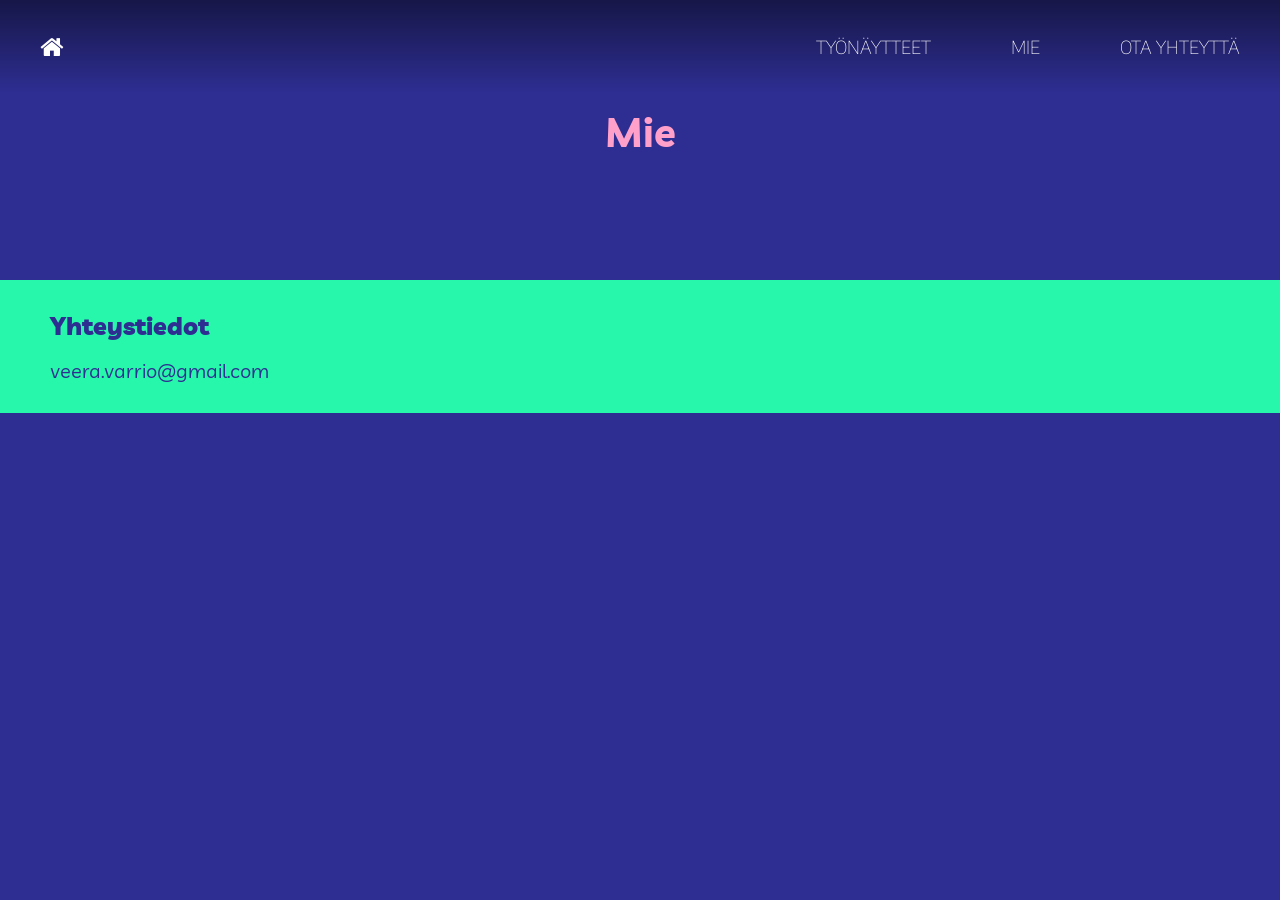
==== mie.html @ 7bf1cca2 "Add files via upload" ====
<!DOCTYPE html>
</html lang="fi">
<head>
    <meta charset="UTF-8">
    <meta name="viewport" content="width=device-width, initial-scale=1.0">
    <title>Veera Varrio</title>
    <link rel="stylesheet" href="style.css">
    <link href="https://fonts.googleapis.com/css2?family=Encode+Sans:wght@100..900&family=Livvic:wght@100;300;400;700;900&display=swap" rel="stylesheet">
    <script src="script.js"></script>
    <link rel="stylesheet" href="https://cdnjs.cloudflare.com/ajax/libs/font-awesome/4.7.0/css/font-awesome.min.css">
</head>



<nav class="navbar">
    
    <!--tämä aina vasemmalla näkyvillä-->
    <a href="index.html" class="home">
        <i class="fa fa-home"></i>
    </a> 

   <div class="hamburger" onclick="toggleMenu()"> ☰ </div>

        <ul id="nav-menu">
            <li><a href="tyonaytteet.html">TYÖNÄYTTEET</a></li>
            <li><a href="mie.html">MIE</a></li>
            <li><a href="otayhteytta.html">OTA YHTEYTTÄ</a></li>
        </ul>

    </div>

</nav>


<body>

    <div class="content">
        <h1>Mie</h1>

    </div>


    <div class="footer">
        <h1>Yhteystiedot</h1>
        <p>veera.varrio@gmail.com</p>
    </div>

</body>
</html>
---- style.css ----
/*
COLORS
blue: #2E2E92
light pink: #FFA0CA
turquoise: #27F7AB
FONTS
LIVVIC weight: thin 100, semibold 700, black 900
ENCODEE SANS weight: thin 100, medium 500
*/

html, body {
    background-color: #2E2E92;
    margin: 0 auto;
    padding: 0;
    max-width: 2000px;
    min-width: 300px;
    align-content: center;
}


/* NAVIGATION BAR */
.navbar {
    position: fixed;
    width: 100%;
    top: 0;
    background: linear-gradient(rgba(0,0,0,0.5), rgba(0,0,0,0));
    display: flex;
    align-items: center;
    max-width: 2000px;
    z-index: 10;
    font-family: 'Encode Sans', sans-serif;
    font-size: 18px;
    font-weight: 100;
    font-style: normal;
}
.home, li a {
    color: white;
    text-decoration: none;
    padding: 30px 40px;
}
.home {
    font-size: 25px;
}
ul li a:hover {
    background-color: #27F7AB;
    color: #2E2E92;
}
.home:hover {
    color: #27F7AB;
}
ul {
    list-style: none;
    margin-left: auto;
    display: flex;
}
.hamburger {
    display: none;
    font-size: 40px;
    color: white;
    margin-left: auto;
    margin-right: 20px;
    cursor: pointer;
    transition: transform 0.3s ease;
}
.hamburger.active {
    content: "✕";
}
/* NAV IN MOBILE */
@media (max-width: 700px){
    .hamburger {
        display: block;
    }
    ul{
        display: none;
        flex-direction: column;
        width: 100%;
        height: 100svh;
        background: #27F7AB;
        position: absolute;
        top: 70px;
        text-align: center;
        align-content: center;
        font-size: 25px;
        padding-top: 80px;
    }
    .home {
        font-size: 30px;
    }
    ul.show {
        display: flex;
    }
    li {
        margin: 10px;
    }
    li a {
        color:#2E2E92;
        text-decoration: none;
        padding: 0;
    }
    ul li a:hover {
        background-color: transparent;
        color: #FFA0CA;
    }
    .hamburger:hover {
        color: #27F7AB;
    }
    .home:hover {
        color: #27F7AB;
    }
}



/* HEADER IMG 
.header{
    min-height: 100svh;
    width: 100%;
    background-image: linear-gradient(rgba(0, 0, 0, 0.2), rgba(0, 0, 0, 0.5)), url("varriovisuals.png");
    background-size: cover;
    background-repeat: no-repeat;
    background-position: center;
    justify-content: center;
    align-items: center;
    display: flex;
    text-align: center;
    margin: 0;  
}
*/

/* HEADER VID */
.hero {
    position: relative;
    display: flex;
    height: 100svh;
    width: 100%;
    overflow: hidden;
}
.hero-video {
    position: absolute;
    top: 0;
    width: 100%;
    height: 100%;
    object-fit: cover;
    z-index: 0;
}
.hero-overlay {
    position: absolute;
    inset: 0;
    background: linear-gradient(rgba(0,0,0,0.8), rgba(0,0,0,0));
    z-index: 1;
}

/* ARROW N SCROLL */
#scroll-down {
    position: fixed;
    bottom: 20px;
    left: 50%;
    transform: translateX(-50%);
    animation: bounce 1.5s infinite;
    transition: bottom 0.4s ease, opacity 0.4s ease;
}
/* ARROW */
#scroll-down::before {
    content: "";
    display: block;
    width: 50px;
    height: 50px;
    border-left: 5px solid rgba(39, 247, 171, 0.5);
    border-bottom: 5px solid rgba(39, 247, 171, 0.5);
    transform: rotate(-45deg);
    margin: 50px;
}
/* BOUNCE ANIMATION */
@keyframes bounce {
    0%, 20%, 50%, 80%, 100% {
        transform: translate(-50%, 0);
    }
    40% {
        transform: translate(-50%, 8px);
    }
    60% {
        transform: translate(-50%, 4px);
    }
}

/* HEADER IN MOBILE - vai onko parempi että on full screen ???
@media (max-width: 1200px) {
    .hero-video {
    height: 85%;
    }
} 
@media (max-width: 700px) {
    .hero-video {
    height: 70%;
    }
}
*/


/* CONTENT */
.content {
    width: 50%;
    max-width: 1080px;
    margin: auto;
    padding-top: 80px;
    padding-bottom: 80px;
    font-size: 20px;
    text-align: center;
    align-content: center;
    color: #FFA0CA;
}
.content h1 {
    font-size: 40px;
    color: FFA0CA;
    font-family: 'Livvic', sans-serif;
    font-weight: 700;
}
.content h2 {
    font-size: 20px;
    color: FFA0CA;
    font-family: 'Encode Sans', sans-serif;
    font-weight: 100;
    font-style: normal;
    word-spacing: 100%;
    padding: 10px;
}
.content p {
    font-size: 16px;
    color: white;
    padding: 30px;
    font-family: 'Encode Sans', sans-serif;
    font-weight: 100;
    font-style: normal;
    padding: 2px;
    margin: 0;
}
.content img {
    max-width: 80%;
} 
/* CONTENT IN MOBILE */
@media screen and (max-width: 1200px) {
    .content {
        width: 70%;
    }
    .content img{
      min-width: 80%;
    }
}
@media screen and (max-width: 700px) {
    .content {
        width: 80%;
    }
    .content img{
      min-width: 100%;
    }
}

/* MIE */
/*
.content-mie {
    height: 50vh;
    display: flex;
    align-items: center;
    justify-content: space-evenly;
}
.about-left {
    display: flex;
    flex-direction: column;
    align-items: start;
    gap: 20px;
}
.about-right {
    display: flex;
    flex-direction: column;
    align-items: start;
    gap: 20px;
}
.icons {
    
}
*/

/* PORTFOLIO */
.project {
    position: relative;
    overflow: hidden;
    width: 100%;
    display: block;
    gap: 20px;
}
.project video, .project img {
     width: 100%;
     height: auto;
     object-fit: contain;
     display: block;
     transition: transform 0.5s ease;
}
.project::after {
    content:"";
    position: absolute;
    inset: 0;
    background: linear-gradient(rgba(0,0,0,0.1),rgba(0,0,0,0.6));
    transition: opacity 0.5s ease;
}
.project-info {
    position: absolute;
    bottom: 20px;
    left: 20px;
    z-index: 2;
    transition: all 0.5s ease;
    color:#ffffff;
    font-family: 'Encode Sans', sans-serif;
    font-size: 15px;
    font-weight: 100;
    font-style: normal;
}

/* DESKARISSA */
@media (hover: hover) and (pointer: fine) {
.project:hover video, .project:hover img {
    transform: scale(1.05)
}
}
.project:hover .project-info {
    transform: translateY(0);
    opacity: 0;
}
.project:hover .play-icon {
    opacity: 0;
    transform: translate(-50%, -50%) scale(0.8);
}
.project:hover::after {
    opacity: 0;
}

/* MOBIILISSA */
.project.active video, .project.active img {
    transform: scale(1.05);
}
.project.active .play-icon {
    opacity: 0;
    transform: translate(-50%, -50%) scale(0.8);
}
.project.active .project-info {
    opacity: 0;
    transform: translateY(20px);
}
.project.active::after {
    opacity: 0;
}


/* PLAY-ICON FOR VIDEOS */
.play-icon {
    position: absolute;
    top: 50%;
    left: 50%;
    transform: translate(-50%, -50%);
    font-size: 50px;
    color:#ffffff;
    z-index: 3;
    opacity: 0.5;
    transition: opacity 0.5s ease, transform 0.5s ease;
    animation: pulse 1s infinite;
}
@keyframes pulse {
    0%{ transform:translate(-50%, -50%) scale(1); }
    50%{ transform:translate(-50%, -50%) scale(1.1); }
    100%{ transform:translate(-50%, -50%) scale(1); }
}


/* COLUMNS */
.row {
    display: flex;
    flex-wrap: wrap;
    align-items: flex-start;
}
.column {
    flex: 25%;
    max-width: 25%;
}
.column img, video {
    vertical-align: middle;
    width: 100%;
} 

/* RESPONSIVE COLUMNS */
@media screen and (max-width: 1300px) {
    .project-info {
         font-size: 12px;
    }
} 
@media screen and (max-width: 1000px) {
    .column {
         flex: 50%;
         max-width: 50%;
    }
    .row {
        flex: none;
    }
    .project-info {
        font-size: 15px;
   }
}
@media screen and (max-width: 600px) {
    .column {
        flex: 100%;
        max-width: 100%;
    }  
}


/* CONTACT FORM */
.contact-container {
    height: 50vh;
    display: flex;
    align-items: center;
    justify-content: space-evenly;
}
.contact-left {
    display: flex;
    flex-direction: column;
    align-items: start;
    gap: 20px;
}
.contact-left-title h2 {
    margin-bottom: 20px;
}
.contact-left-title hr {
    border: none;
    width: 200px;
    height: 5px;
    background-color:#27F7AB;
    border-radius: 4px;
    margin-bottom: 20px;
}
.contact-inputs {
    width: 400px;
    height: 50px;
    border: none;
    outline: none;
    padding-left: 25px;

    font-family: 'Encode Sans', sans-serif;
    font-weight: 500;
    font-style: normal;
    font-size: 16px;
    color:#2E2E92;
    border-radius: 50px;
}
.contact-left textarea {
    width: 400px;
    height: 140px;
    padding: 15px 25px;
    border-radius: 25px;
    border: none;
    outline: none;

    font-family: 'Encode Sans', sans-serif;
    font-weight: 500;
    font-style: normal;
    font-size: 16px;
    color:#2E2E92;
}
.contact-inputs:focus {
    border: 2px solid #27F7AB;
}
.contact-inputs::placeholder {
    color:rgb(128, 128, 128);
}
.contact-left button {
    display: flex;
    align-items: center;
    padding: 15px 30px;
    background: #FFA0CA;
    cursor: pointer;
    border: none; 

    font-family: 'Encode Sans', sans-serif;
    font-weight: 500;
    font-style: normal;
    font-size: 16px;
    color:#2E2E92;
    border-radius: 50px; 
}
/* ADD ARROW ICON 
.contact-left button img {
    height: 15px;
}
*/
.contact-left button:hover {
    transform: scale(1.1);
}
/* MOBIILISSA */
@media (max-width: 500px) {
    .contact-inputs {
        width: 80vw;
    }
}



/* FOOTER */
.footer {
    background-color: #27F7AB;
    margin: 0;
    bottom: 0;
    width: 100%;
    max-width: 2000px;
}
.footer h1 {
    padding: 30px 50px;
    padding-bottom: 0px;
    font-size: 25px;
    color: #2E2E92;
    font-family: "Livvic", sans-serif;
    font-weight: 900;
    font-style: normal;
}
.footer p {
    padding: 30px 50px;
    padding-top: 0px;
    margin: 0;
    font-size: 18px;
    color: #2E2E92;
    font-family: 'Livvic', sans-serif;
    font-size: 20px;
    text-align: left;
}
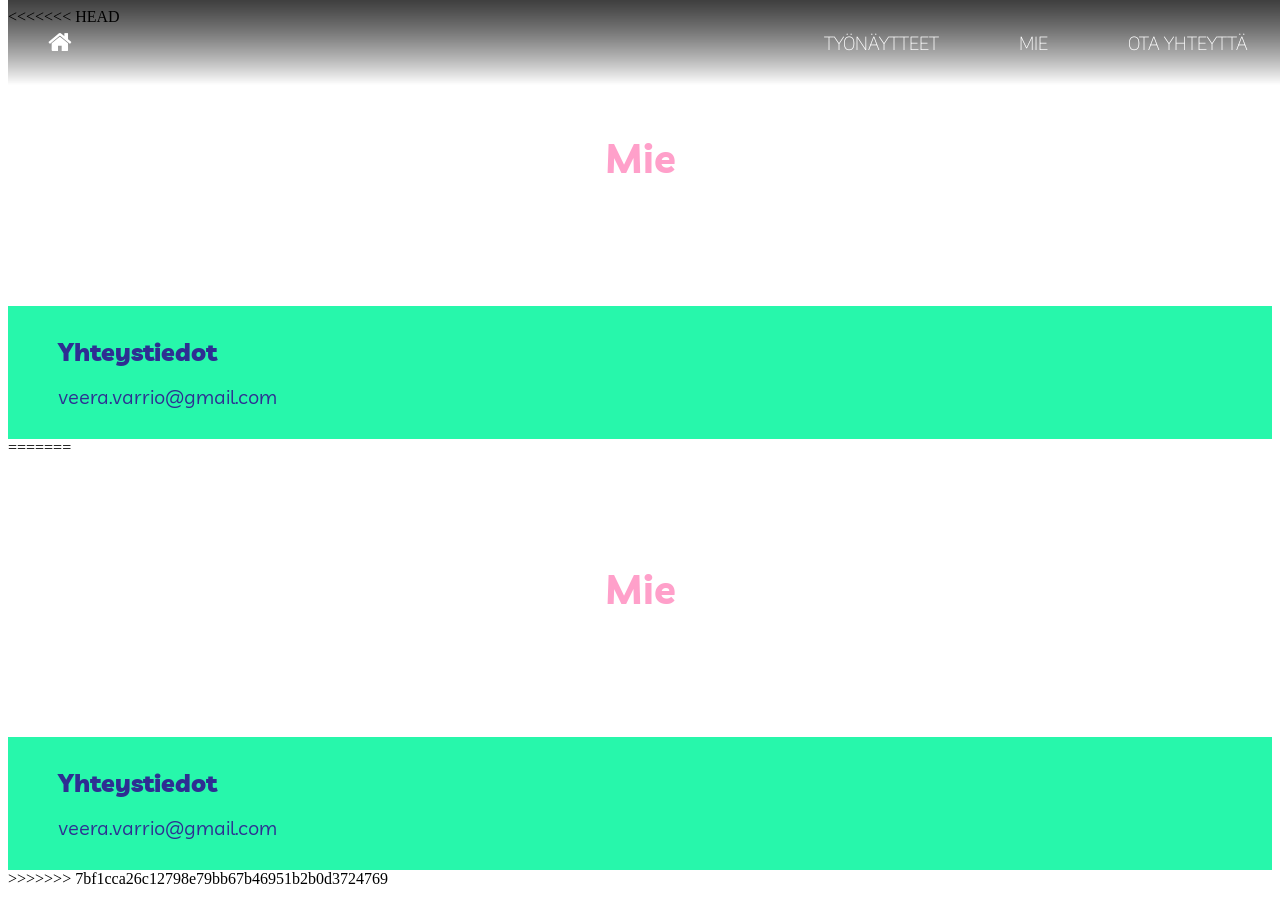
==== commit 55609dfc: "Initial commit" ====
--- a/mie.html
+++ b/mie.html
@@ -1,49 +1,100 @@
-<!DOCTYPE html>
-</html lang="fi">
-<head>
-    <meta charset="UTF-8">
-    <meta name="viewport" content="width=device-width, initial-scale=1.0">
-    <title>Veera Varrio</title>
-    <link rel="stylesheet" href="style.css">
-    <link href="https://fonts.googleapis.com/css2?family=Encode+Sans:wght@100..900&family=Livvic:wght@100;300;400;700;900&display=swap" rel="stylesheet">
-    <script src="script.js"></script>
-    <link rel="stylesheet" href="https://cdnjs.cloudflare.com/ajax/libs/font-awesome/4.7.0/css/font-awesome.min.css">
-</head>
-
-
-
-<nav class="navbar">
-    
-    <!--tämä aina vasemmalla näkyvillä-->
-    <a href="index.html" class="home">
-        <i class="fa fa-home"></i>
-    </a> 
-
-   <div class="hamburger" onclick="toggleMenu()"> ☰ </div>
-
-        <ul id="nav-menu">
-            <li><a href="tyonaytteet.html">TYÖNÄYTTEET</a></li>
-            <li><a href="mie.html">MIE</a></li>
-            <li><a href="otayhteytta.html">OTA YHTEYTTÄ</a></li>
-        </ul>
-
-    </div>
-
-</nav>
-
-
-<body>
-
-    <div class="content">
-        <h1>Mie</h1>
-
-    </div>
-
-
-    <div class="footer">
-        <h1>Yhteystiedot</h1>
-        <p>veera.varrio@gmail.com</p>
-    </div>
-
-</body>
+<<<<<<< HEAD
+<!DOCTYPE html>
+</html lang="fi">
+<head>
+    <meta charset="UTF-8">
+    <meta name="viewport" content="width=device-width, initial-scale=1.0">
+    <title>Veera Varrio</title>
+    <link rel="stylesheet" href="style.css">
+    <link href="https://fonts.googleapis.com/css2?family=Encode+Sans:wght@100..900&family=Livvic:wght@100;300;400;700;900&display=swap" rel="stylesheet">
+    <script src="script.js"></script>
+    <link rel="stylesheet" href="https://cdnjs.cloudflare.com/ajax/libs/font-awesome/4.7.0/css/font-awesome.min.css">
+</head>
+
+
+
+<nav class="navbar">
+    
+    <!--tämä aina vasemmalla näkyvillä-->
+    <a href="index.html" class="home">
+        <i class="fa fa-home"></i>
+    </a> 
+
+   <div class="hamburger" onclick="toggleMenu()"> ☰ </div>
+
+        <ul id="nav-menu">
+            <li><a href="tyonaytteet.html">TYÖNÄYTTEET</a></li>
+            <li><a href="mie.html">MIE</a></li>
+            <li><a href="otayhteytta.html">OTA YHTEYTTÄ</a></li>
+        </ul>
+
+    </div>
+
+</nav>
+
+
+<body>
+
+    <div class="content">
+        <h1>Mie</h1>
+
+    </div>
+
+
+    <div class="footer">
+        <h1>Yhteystiedot</h1>
+        <p>veera.varrio@gmail.com</p>
+    </div>
+
+</body>
+=======
+<!DOCTYPE html>
+</html lang="fi">
+<head>
+    <meta charset="UTF-8">
+    <meta name="viewport" content="width=device-width, initial-scale=1.0">
+    <title>Veera Varrio</title>
+    <link rel="stylesheet" href="style.css">
+    <link href="https://fonts.googleapis.com/css2?family=Encode+Sans:wght@100..900&family=Livvic:wght@100;300;400;700;900&display=swap" rel="stylesheet">
+    <script src="script.js"></script>
+    <link rel="stylesheet" href="https://cdnjs.cloudflare.com/ajax/libs/font-awesome/4.7.0/css/font-awesome.min.css">
+</head>
+
+
+
+<nav class="navbar">
+    
+    <!--tämä aina vasemmalla näkyvillä-->
+    <a href="index.html" class="home">
+        <i class="fa fa-home"></i>
+    </a> 
+
+   <div class="hamburger" onclick="toggleMenu()"> ☰ </div>
+
+        <ul id="nav-menu">
+            <li><a href="tyonaytteet.html">TYÖNÄYTTEET</a></li>
+            <li><a href="mie.html">MIE</a></li>
+            <li><a href="otayhteytta.html">OTA YHTEYTTÄ</a></li>
+        </ul>
+
+    </div>
+
+</nav>
+
+
+<body>
+
+    <div class="content">
+        <h1>Mie</h1>
+
+    </div>
+
+
+    <div class="footer">
+        <h1>Yhteystiedot</h1>
+        <p>veera.varrio@gmail.com</p>
+    </div>
+
+</body>
+>>>>>>> 7bf1cca26c12798e79bb67b46951b2b0d3724769
 </html>
--- a/style.css
+++ b/style.css
@@ -1,530 +1,1062 @@
-/*
-COLORS
-blue: #2E2E92
-light pink: #FFA0CA
-turquoise: #27F7AB
-FONTS
-LIVVIC weight: thin 100, semibold 700, black 900
-ENCODEE SANS weight: thin 100, medium 500
-*/
-
-html, body {
-    background-color: #2E2E92;
-    margin: 0 auto;
-    padding: 0;
-    max-width: 2000px;
-    min-width: 300px;
-    align-content: center;
-}
-
-
-/* NAVIGATION BAR */
-.navbar {
-    position: fixed;
-    width: 100%;
-    top: 0;
-    background: linear-gradient(rgba(0,0,0,0.5), rgba(0,0,0,0));
-    display: flex;
-    align-items: center;
-    max-width: 2000px;
-    z-index: 10;
-    font-family: 'Encode Sans', sans-serif;
-    font-size: 18px;
-    font-weight: 100;
-    font-style: normal;
-}
-.home, li a {
-    color: white;
-    text-decoration: none;
-    padding: 30px 40px;
-}
-.home {
-    font-size: 25px;
-}
-ul li a:hover {
-    background-color: #27F7AB;
-    color: #2E2E92;
-}
-.home:hover {
-    color: #27F7AB;
-}
-ul {
-    list-style: none;
-    margin-left: auto;
-    display: flex;
-}
-.hamburger {
-    display: none;
-    font-size: 40px;
-    color: white;
-    margin-left: auto;
-    margin-right: 20px;
-    cursor: pointer;
-    transition: transform 0.3s ease;
-}
-.hamburger.active {
-    content: "✕";
-}
-/* NAV IN MOBILE */
-@media (max-width: 700px){
-    .hamburger {
-        display: block;
-    }
-    ul{
-        display: none;
-        flex-direction: column;
-        width: 100%;
-        height: 100svh;
-        background: #27F7AB;
-        position: absolute;
-        top: 70px;
-        text-align: center;
-        align-content: center;
-        font-size: 25px;
-        padding-top: 80px;
-    }
-    .home {
-        font-size: 30px;
-    }
-    ul.show {
-        display: flex;
-    }
-    li {
-        margin: 10px;
-    }
-    li a {
-        color:#2E2E92;
-        text-decoration: none;
-        padding: 0;
-    }
-    ul li a:hover {
-        background-color: transparent;
-        color: #FFA0CA;
-    }
-    .hamburger:hover {
-        color: #27F7AB;
-    }
-    .home:hover {
-        color: #27F7AB;
-    }
-}
-
-
-
-/* HEADER IMG 
-.header{
-    min-height: 100svh;
-    width: 100%;
-    background-image: linear-gradient(rgba(0, 0, 0, 0.2), rgba(0, 0, 0, 0.5)), url("varriovisuals.png");
-    background-size: cover;
-    background-repeat: no-repeat;
-    background-position: center;
-    justify-content: center;
-    align-items: center;
-    display: flex;
-    text-align: center;
-    margin: 0;  
-}
-*/
-
-/* HEADER VID */
-.hero {
-    position: relative;
-    display: flex;
-    height: 100svh;
-    width: 100%;
-    overflow: hidden;
-}
-.hero-video {
-    position: absolute;
-    top: 0;
-    width: 100%;
-    height: 100%;
-    object-fit: cover;
-    z-index: 0;
-}
-.hero-overlay {
-    position: absolute;
-    inset: 0;
-    background: linear-gradient(rgba(0,0,0,0.8), rgba(0,0,0,0));
-    z-index: 1;
-}
-
-/* ARROW N SCROLL */
-#scroll-down {
-    position: fixed;
-    bottom: 20px;
-    left: 50%;
-    transform: translateX(-50%);
-    animation: bounce 1.5s infinite;
-    transition: bottom 0.4s ease, opacity 0.4s ease;
-}
-/* ARROW */
-#scroll-down::before {
-    content: "";
-    display: block;
-    width: 50px;
-    height: 50px;
-    border-left: 5px solid rgba(39, 247, 171, 0.5);
-    border-bottom: 5px solid rgba(39, 247, 171, 0.5);
-    transform: rotate(-45deg);
-    margin: 50px;
-}
-/* BOUNCE ANIMATION */
-@keyframes bounce {
-    0%, 20%, 50%, 80%, 100% {
-        transform: translate(-50%, 0);
-    }
-    40% {
-        transform: translate(-50%, 8px);
-    }
-    60% {
-        transform: translate(-50%, 4px);
-    }
-}
-
-/* HEADER IN MOBILE - vai onko parempi että on full screen ???
-@media (max-width: 1200px) {
-    .hero-video {
-    height: 85%;
-    }
-} 
-@media (max-width: 700px) {
-    .hero-video {
-    height: 70%;
-    }
-}
-*/
-
-
-/* CONTENT */
-.content {
-    width: 50%;
-    max-width: 1080px;
-    margin: auto;
-    padding-top: 80px;
-    padding-bottom: 80px;
-    font-size: 20px;
-    text-align: center;
-    align-content: center;
-    color: #FFA0CA;
-}
-.content h1 {
-    font-size: 40px;
-    color: FFA0CA;
-    font-family: 'Livvic', sans-serif;
-    font-weight: 700;
-}
-.content h2 {
-    font-size: 20px;
-    color: FFA0CA;
-    font-family: 'Encode Sans', sans-serif;
-    font-weight: 100;
-    font-style: normal;
-    word-spacing: 100%;
-    padding: 10px;
-}
-.content p {
-    font-size: 16px;
-    color: white;
-    padding: 30px;
-    font-family: 'Encode Sans', sans-serif;
-    font-weight: 100;
-    font-style: normal;
-    padding: 2px;
-    margin: 0;
-}
-.content img {
-    max-width: 80%;
-} 
-/* CONTENT IN MOBILE */
-@media screen and (max-width: 1200px) {
-    .content {
-        width: 70%;
-    }
-    .content img{
-      min-width: 80%;
-    }
-}
-@media screen and (max-width: 700px) {
-    .content {
-        width: 80%;
-    }
-    .content img{
-      min-width: 100%;
-    }
-}
-
-/* MIE */
-/*
-.content-mie {
-    height: 50vh;
-    display: flex;
-    align-items: center;
-    justify-content: space-evenly;
-}
-.about-left {
-    display: flex;
-    flex-direction: column;
-    align-items: start;
-    gap: 20px;
-}
-.about-right {
-    display: flex;
-    flex-direction: column;
-    align-items: start;
-    gap: 20px;
-}
-.icons {
-    
-}
-*/
-
-/* PORTFOLIO */
-.project {
-    position: relative;
-    overflow: hidden;
-    width: 100%;
-    display: block;
-    gap: 20px;
-}
-.project video, .project img {
-     width: 100%;
-     height: auto;
-     object-fit: contain;
-     display: block;
-     transition: transform 0.5s ease;
-}
-.project::after {
-    content:"";
-    position: absolute;
-    inset: 0;
-    background: linear-gradient(rgba(0,0,0,0.1),rgba(0,0,0,0.6));
-    transition: opacity 0.5s ease;
-}
-.project-info {
-    position: absolute;
-    bottom: 20px;
-    left: 20px;
-    z-index: 2;
-    transition: all 0.5s ease;
-    color:#ffffff;
-    font-family: 'Encode Sans', sans-serif;
-    font-size: 15px;
-    font-weight: 100;
-    font-style: normal;
-}
-
-/* DESKARISSA */
-@media (hover: hover) and (pointer: fine) {
-.project:hover video, .project:hover img {
-    transform: scale(1.05)
-}
-}
-.project:hover .project-info {
-    transform: translateY(0);
-    opacity: 0;
-}
-.project:hover .play-icon {
-    opacity: 0;
-    transform: translate(-50%, -50%) scale(0.8);
-}
-.project:hover::after {
-    opacity: 0;
-}
-
-/* MOBIILISSA */
-.project.active video, .project.active img {
-    transform: scale(1.05);
-}
-.project.active .play-icon {
-    opacity: 0;
-    transform: translate(-50%, -50%) scale(0.8);
-}
-.project.active .project-info {
-    opacity: 0;
-    transform: translateY(20px);
-}
-.project.active::after {
-    opacity: 0;
-}
-
-
-/* PLAY-ICON FOR VIDEOS */
-.play-icon {
-    position: absolute;
-    top: 50%;
-    left: 50%;
-    transform: translate(-50%, -50%);
-    font-size: 50px;
-    color:#ffffff;
-    z-index: 3;
-    opacity: 0.5;
-    transition: opacity 0.5s ease, transform 0.5s ease;
-    animation: pulse 1s infinite;
-}
-@keyframes pulse {
-    0%{ transform:translate(-50%, -50%) scale(1); }
-    50%{ transform:translate(-50%, -50%) scale(1.1); }
-    100%{ transform:translate(-50%, -50%) scale(1); }
-}
-
-
-/* COLUMNS */
-.row {
-    display: flex;
-    flex-wrap: wrap;
-    align-items: flex-start;
-}
-.column {
-    flex: 25%;
-    max-width: 25%;
-}
-.column img, video {
-    vertical-align: middle;
-    width: 100%;
-} 
-
-/* RESPONSIVE COLUMNS */
-@media screen and (max-width: 1300px) {
-    .project-info {
-         font-size: 12px;
-    }
-} 
-@media screen and (max-width: 1000px) {
-    .column {
-         flex: 50%;
-         max-width: 50%;
-    }
-    .row {
-        flex: none;
-    }
-    .project-info {
-        font-size: 15px;
-   }
-}
-@media screen and (max-width: 600px) {
-    .column {
-        flex: 100%;
-        max-width: 100%;
-    }  
-}
-
-
-/* CONTACT FORM */
-.contact-container {
-    height: 50vh;
-    display: flex;
-    align-items: center;
-    justify-content: space-evenly;
-}
-.contact-left {
-    display: flex;
-    flex-direction: column;
-    align-items: start;
-    gap: 20px;
-}
-.contact-left-title h2 {
-    margin-bottom: 20px;
-}
-.contact-left-title hr {
-    border: none;
-    width: 200px;
-    height: 5px;
-    background-color:#27F7AB;
-    border-radius: 4px;
-    margin-bottom: 20px;
-}
-.contact-inputs {
-    width: 400px;
-    height: 50px;
-    border: none;
-    outline: none;
-    padding-left: 25px;
-
-    font-family: 'Encode Sans', sans-serif;
-    font-weight: 500;
-    font-style: normal;
-    font-size: 16px;
-    color:#2E2E92;
-    border-radius: 50px;
-}
-.contact-left textarea {
-    width: 400px;
-    height: 140px;
-    padding: 15px 25px;
-    border-radius: 25px;
-    border: none;
-    outline: none;
-
-    font-family: 'Encode Sans', sans-serif;
-    font-weight: 500;
-    font-style: normal;
-    font-size: 16px;
-    color:#2E2E92;
-}
-.contact-inputs:focus {
-    border: 2px solid #27F7AB;
-}
-.contact-inputs::placeholder {
-    color:rgb(128, 128, 128);
-}
-.contact-left button {
-    display: flex;
-    align-items: center;
-    padding: 15px 30px;
-    background: #FFA0CA;
-    cursor: pointer;
-    border: none; 
-
-    font-family: 'Encode Sans', sans-serif;
-    font-weight: 500;
-    font-style: normal;
-    font-size: 16px;
-    color:#2E2E92;
-    border-radius: 50px; 
-}
-/* ADD ARROW ICON 
-.contact-left button img {
-    height: 15px;
-}
-*/
-.contact-left button:hover {
-    transform: scale(1.1);
-}
-/* MOBIILISSA */
-@media (max-width: 500px) {
-    .contact-inputs {
-        width: 80vw;
-    }
-}
-
-
-
-/* FOOTER */
-.footer {
-    background-color: #27F7AB;
-    margin: 0;
-    bottom: 0;
-    width: 100%;
-    max-width: 2000px;
-}
-.footer h1 {
-    padding: 30px 50px;
-    padding-bottom: 0px;
-    font-size: 25px;
-    color: #2E2E92;
-    font-family: "Livvic", sans-serif;
-    font-weight: 900;
-    font-style: normal;
-}
-.footer p {
-    padding: 30px 50px;
-    padding-top: 0px;
-    margin: 0;
-    font-size: 18px;
-    color: #2E2E92;
-    font-family: 'Livvic', sans-serif;
-    font-size: 20px;
-    text-align: left;
+<<<<<<< HEAD
+/*
+COLORS
+blue: #2E2E92
+light pink: #FFA0CA
+turquoise: #27F7AB
+FONTS
+LIVVIC weight: thin 100, semibold 700, black 900
+ENCODEE SANS weight: thin 100, medium 500
+*/
+
+html, body {
+    background-color: #2E2E92;
+    margin: 0 auto;
+    padding: 0;
+    max-width: 2000px;
+    min-width: 300px;
+    align-content: center;
+}
+
+
+/* NAVIGATION BAR */
+.navbar {
+    position: fixed;
+    width: 100%;
+    top: 0;
+    background: linear-gradient(rgba(0,0,0,0.5), rgba(0,0,0,0));
+    display: flex;
+    align-items: center;
+    max-width: 2000px;
+    z-index: 10;
+    font-family: 'Encode Sans', sans-serif;
+    font-size: 18px;
+    font-weight: 100;
+    font-style: normal;
+}
+.home, li a {
+    color: white;
+    text-decoration: none;
+    padding: 30px 40px;
+}
+.home {
+    font-size: 25px;
+}
+ul li a:hover {
+    background-color: #27F7AB;
+    color: #2E2E92;
+}
+.home:hover {
+    color: #27F7AB;
+}
+ul {
+    list-style: none;
+    margin-left: auto;
+    display: flex;
+}
+.hamburger {
+    display: none;
+    font-size: 40px;
+    color: white;
+    margin-left: auto;
+    margin-right: 20px;
+    cursor: pointer;
+    transition: transform 0.3s ease;
+}
+.hamburger.active {
+    content: "✕";
+}
+/* NAV IN MOBILE */
+@media (max-width: 700px){
+    .hamburger {
+        display: block;
+    }
+    ul{
+        display: none;
+        flex-direction: column;
+        width: 100%;
+        height: 100svh;
+        background: #27F7AB;
+        position: absolute;
+        top: 70px;
+        text-align: center;
+        align-content: center;
+        font-size: 25px;
+        padding-top: 80px;
+    }
+    .home {
+        font-size: 30px;
+    }
+    ul.show {
+        display: flex;
+    }
+    li {
+        margin: 10px;
+    }
+    li a {
+        color:#2E2E92;
+        text-decoration: none;
+        padding: 0;
+    }
+    ul li a:hover {
+        background-color: transparent;
+        color: #FFA0CA;
+    }
+    .hamburger:hover {
+        color: #27F7AB;
+    }
+    .home:hover {
+        color: #27F7AB;
+    }
+}
+
+
+
+/* HEADER IMG 
+.header{
+    min-height: 100svh;
+    width: 100%;
+    background-image: linear-gradient(rgba(0, 0, 0, 0.2), rgba(0, 0, 0, 0.5)), url("varriovisuals.png");
+    background-size: cover;
+    background-repeat: no-repeat;
+    background-position: center;
+    justify-content: center;
+    align-items: center;
+    display: flex;
+    text-align: center;
+    margin: 0;  
+}
+*/
+
+/* HEADER VID */
+.hero {
+    position: relative;
+    display: flex;
+    height: 100svh;
+    width: 100%;
+    overflow: hidden;
+}
+.hero-video {
+    position: absolute;
+    top: 0;
+    width: 100%;
+    height: 100%;
+    object-fit: cover;
+    z-index: 0;
+}
+.hero-overlay {
+    position: absolute;
+    inset: 0;
+    background: linear-gradient(rgba(0,0,0,0.8), rgba(0,0,0,0));
+    z-index: 1;
+}
+
+/* ARROW N SCROLL */
+#scroll-down {
+    position: fixed;
+    bottom: 20px;
+    left: 50%;
+    transform: translateX(-50%);
+    animation: bounce 1.5s infinite;
+    transition: bottom 0.4s ease, opacity 0.4s ease;
+}
+/* ARROW */
+#scroll-down::before {
+    content: "";
+    display: block;
+    width: 50px;
+    height: 50px;
+    border-left: 5px solid rgba(39, 247, 171, 0.5);
+    border-bottom: 5px solid rgba(39, 247, 171, 0.5);
+    transform: rotate(-45deg);
+    margin: 50px;
+}
+/* BOUNCE ANIMATION */
+@keyframes bounce {
+    0%, 20%, 50%, 80%, 100% {
+        transform: translate(-50%, 0);
+    }
+    40% {
+        transform: translate(-50%, 8px);
+    }
+    60% {
+        transform: translate(-50%, 4px);
+    }
+}
+
+/* HEADER IN MOBILE - vai onko parempi että on full screen ???
+@media (max-width: 1200px) {
+    .hero-video {
+    height: 85%;
+    }
+} 
+@media (max-width: 700px) {
+    .hero-video {
+    height: 70%;
+    }
+}
+*/
+
+
+/* CONTENT */
+.content {
+    width: 50%;
+    max-width: 1080px;
+    margin: auto;
+    padding-top: 80px;
+    padding-bottom: 80px;
+    font-size: 20px;
+    text-align: center;
+    align-content: center;
+    color: #FFA0CA;
+}
+.content h1 {
+    font-size: 40px;
+    color: FFA0CA;
+    font-family: 'Livvic', sans-serif;
+    font-weight: 700;
+}
+.content h2 {
+    font-size: 20px;
+    color: FFA0CA;
+    font-family: 'Encode Sans', sans-serif;
+    font-weight: 100;
+    font-style: normal;
+    word-spacing: 100%;
+    padding: 10px;
+}
+.content p {
+    font-size: 16px;
+    color: white;
+    padding: 30px;
+    font-family: 'Encode Sans', sans-serif;
+    font-weight: 100;
+    font-style: normal;
+    padding: 2px;
+    margin: 0;
+}
+.content img {
+    max-width: 80%;
+} 
+/* CONTENT IN MOBILE */
+@media screen and (max-width: 1200px) {
+    .content {
+        width: 70%;
+    }
+    .content img{
+      min-width: 80%;
+    }
+}
+@media screen and (max-width: 700px) {
+    .content {
+        width: 80%;
+    }
+    .content img{
+      min-width: 100%;
+    }
+}
+
+/* MIE */
+/*
+.content-mie {
+    height: 50vh;
+    display: flex;
+    align-items: center;
+    justify-content: space-evenly;
+}
+.about-left {
+    display: flex;
+    flex-direction: column;
+    align-items: start;
+    gap: 20px;
+}
+.about-right {
+    display: flex;
+    flex-direction: column;
+    align-items: start;
+    gap: 20px;
+}
+.icons {
+    
+}
+*/
+
+/* PORTFOLIO */
+.project {
+    position: relative;
+    overflow: hidden;
+    width: 100%;
+    display: block;
+    gap: 20px;
+}
+.project video, .project img {
+     width: 100%;
+     height: auto;
+     object-fit: contain;
+     display: block;
+     transition: transform 0.5s ease;
+}
+.project::after {
+    content:"";
+    position: absolute;
+    inset: 0;
+    background: linear-gradient(rgba(0,0,0,0.1),rgba(0,0,0,0.6));
+    transition: opacity 0.5s ease;
+}
+.project-info {
+    position: absolute;
+    bottom: 20px;
+    left: 20px;
+    z-index: 2;
+    transition: all 0.5s ease;
+    color:#ffffff;
+    font-family: 'Encode Sans', sans-serif;
+    font-size: 15px;
+    font-weight: 100;
+    font-style: normal;
+}
+
+/* DESKARISSA */
+@media (hover: hover) and (pointer: fine) {
+.project:hover video, .project:hover img {
+    transform: scale(1.05)
+}
+}
+.project:hover .project-info {
+    transform: translateY(0);
+    opacity: 0;
+}
+.project:hover .play-icon {
+    opacity: 0;
+    transform: translate(-50%, -50%) scale(0.8);
+}
+.project:hover::after {
+    opacity: 0;
+}
+
+/* MOBIILISSA */
+.project.active video, .project.active img {
+    transform: scale(1.05);
+}
+.project.active .play-icon {
+    opacity: 0;
+    transform: translate(-50%, -50%) scale(0.8);
+}
+.project.active .project-info {
+    opacity: 0;
+    transform: translateY(20px);
+}
+.project.active::after {
+    opacity: 0;
+}
+
+
+/* PLAY-ICON FOR VIDEOS */
+.play-icon {
+    position: absolute;
+    top: 50%;
+    left: 50%;
+    transform: translate(-50%, -50%);
+    font-size: 50px;
+    color:#ffffff;
+    z-index: 3;
+    opacity: 0.5;
+    transition: opacity 0.5s ease, transform 0.5s ease;
+    animation: pulse 1s infinite;
+}
+@keyframes pulse {
+    0%{ transform:translate(-50%, -50%) scale(1); }
+    50%{ transform:translate(-50%, -50%) scale(1.1); }
+    100%{ transform:translate(-50%, -50%) scale(1); }
+}
+
+
+/* COLUMNS */
+.row {
+    display: flex;
+    flex-wrap: wrap;
+    align-items: flex-start;
+}
+.column {
+    flex: 25%;
+    max-width: 25%;
+}
+.column img, video {
+    vertical-align: middle;
+    width: 100%;
+} 
+
+/* RESPONSIVE COLUMNS */
+@media screen and (max-width: 1300px) {
+    .project-info {
+         font-size: 12px;
+    }
+} 
+@media screen and (max-width: 1000px) {
+    .column {
+         flex: 50%;
+         max-width: 50%;
+    }
+    .row {
+        flex: none;
+    }
+    .project-info {
+        font-size: 15px;
+   }
+}
+@media screen and (max-width: 600px) {
+    .column {
+        flex: 100%;
+        max-width: 100%;
+    }  
+}
+
+
+/* CONTACT FORM */
+.contact-container {
+    height: 50vh;
+    display: flex;
+    align-items: center;
+    justify-content: space-evenly;
+}
+.contact-left {
+    display: flex;
+    flex-direction: column;
+    align-items: start;
+    gap: 20px;
+}
+.contact-left-title h2 {
+    margin-bottom: 20px;
+}
+.contact-left-title hr {
+    border: none;
+    width: 200px;
+    height: 5px;
+    background-color:#27F7AB;
+    border-radius: 4px;
+    margin-bottom: 20px;
+}
+.contact-inputs {
+    width: 400px;
+    height: 50px;
+    border: none;
+    outline: none;
+    padding-left: 25px;
+
+    font-family: 'Encode Sans', sans-serif;
+    font-weight: 500;
+    font-style: normal;
+    font-size: 16px;
+    color:#2E2E92;
+    border-radius: 50px;
+}
+.contact-left textarea {
+    width: 400px;
+    height: 140px;
+    padding: 15px 25px;
+    border-radius: 25px;
+    border: none;
+    outline: none;
+
+    font-family: 'Encode Sans', sans-serif;
+    font-weight: 500;
+    font-style: normal;
+    font-size: 16px;
+    color:#2E2E92;
+}
+.contact-inputs:focus {
+    border: 2px solid #27F7AB;
+}
+.contact-inputs::placeholder {
+    color:rgb(128, 128, 128);
+}
+.contact-left button {
+    display: flex;
+    align-items: center;
+    padding: 15px 30px;
+    background: #FFA0CA;
+    cursor: pointer;
+    border: none; 
+
+    font-family: 'Encode Sans', sans-serif;
+    font-weight: 500;
+    font-style: normal;
+    font-size: 16px;
+    color:#2E2E92;
+    border-radius: 50px; 
+}
+/* ADD ARROW ICON 
+.contact-left button img {
+    height: 15px;
+}
+*/
+.contact-left button:hover {
+    transform: scale(1.1);
+}
+/* MOBIILISSA */
+@media (max-width: 500px) {
+    .contact-inputs {
+        width: 80vw;
+    }
+}
+
+
+
+/* FOOTER */
+.footer {
+    background-color: #27F7AB;
+    margin: 0;
+    bottom: 0;
+    width: 100%;
+    max-width: 2000px;
+}
+.footer h1 {
+    padding: 30px 50px;
+    padding-bottom: 0px;
+    font-size: 25px;
+    color: #2E2E92;
+    font-family: "Livvic", sans-serif;
+    font-weight: 900;
+    font-style: normal;
+}
+.footer p {
+    padding: 30px 50px;
+    padding-top: 0px;
+    margin: 0;
+    font-size: 18px;
+    color: #2E2E92;
+    font-family: 'Livvic', sans-serif;
+    font-size: 20px;
+    text-align: left;
+=======
+/*
+COLORS
+blue: #2E2E92
+light pink: #FFA0CA
+turquoise: #27F7AB
+FONTS
+LIVVIC weight: thin 100, semibold 700, black 900
+ENCODEE SANS weight: thin 100, medium 500
+*/
+
+html, body {
+    background-color: #2E2E92;
+    margin: 0 auto;
+    padding: 0;
+    max-width: 2000px;
+    min-width: 300px;
+    align-content: center;
+}
+
+
+/* NAVIGATION BAR */
+.navbar {
+    position: fixed;
+    width: 100%;
+    top: 0;
+    background: linear-gradient(rgba(0,0,0,0.5), rgba(0,0,0,0));
+    display: flex;
+    align-items: center;
+    max-width: 2000px;
+    z-index: 10;
+    font-family: 'Encode Sans', sans-serif;
+    font-size: 18px;
+    font-weight: 100;
+    font-style: normal;
+}
+.home, li a {
+    color: white;
+    text-decoration: none;
+    padding: 30px 40px;
+}
+.home {
+    font-size: 25px;
+}
+ul li a:hover {
+    background-color: #27F7AB;
+    color: #2E2E92;
+}
+.home:hover {
+    color: #27F7AB;
+}
+ul {
+    list-style: none;
+    margin-left: auto;
+    display: flex;
+}
+.hamburger {
+    display: none;
+    font-size: 40px;
+    color: white;
+    margin-left: auto;
+    margin-right: 20px;
+    cursor: pointer;
+    transition: transform 0.3s ease;
+}
+.hamburger.active {
+    content: "✕";
+}
+/* NAV IN MOBILE */
+@media (max-width: 700px){
+    .hamburger {
+        display: block;
+    }
+    ul{
+        display: none;
+        flex-direction: column;
+        width: 100%;
+        height: 100svh;
+        background: #27F7AB;
+        position: absolute;
+        top: 70px;
+        text-align: center;
+        align-content: center;
+        font-size: 25px;
+        padding-top: 80px;
+    }
+    .home {
+        font-size: 30px;
+    }
+    ul.show {
+        display: flex;
+    }
+    li {
+        margin: 10px;
+    }
+    li a {
+        color:#2E2E92;
+        text-decoration: none;
+        padding: 0;
+    }
+    ul li a:hover {
+        background-color: transparent;
+        color: #FFA0CA;
+    }
+    .hamburger:hover {
+        color: #27F7AB;
+    }
+    .home:hover {
+        color: #27F7AB;
+    }
+}
+
+
+
+/* HEADER IMG 
+.header{
+    min-height: 100svh;
+    width: 100%;
+    background-image: linear-gradient(rgba(0, 0, 0, 0.2), rgba(0, 0, 0, 0.5)), url("varriovisuals.png");
+    background-size: cover;
+    background-repeat: no-repeat;
+    background-position: center;
+    justify-content: center;
+    align-items: center;
+    display: flex;
+    text-align: center;
+    margin: 0;  
+}
+*/
+
+/* HEADER VID */
+.hero {
+    position: relative;
+    display: flex;
+    height: 100svh;
+    width: 100%;
+    overflow: hidden;
+}
+.hero-video {
+    position: absolute;
+    top: 0;
+    width: 100%;
+    height: 100%;
+    object-fit: cover;
+    z-index: 0;
+}
+.hero-overlay {
+    position: absolute;
+    inset: 0;
+    background: linear-gradient(rgba(0,0,0,0.8), rgba(0,0,0,0));
+    z-index: 1;
+}
+
+/* ARROW N SCROLL */
+#scroll-down {
+    position: fixed;
+    bottom: 20px;
+    left: 50%;
+    transform: translateX(-50%);
+    animation: bounce 1.5s infinite;
+    transition: bottom 0.4s ease, opacity 0.4s ease;
+}
+/* ARROW */
+#scroll-down::before {
+    content: "";
+    display: block;
+    width: 50px;
+    height: 50px;
+    border-left: 5px solid rgba(39, 247, 171, 0.5);
+    border-bottom: 5px solid rgba(39, 247, 171, 0.5);
+    transform: rotate(-45deg);
+    margin: 50px;
+}
+/* BOUNCE ANIMATION */
+@keyframes bounce {
+    0%, 20%, 50%, 80%, 100% {
+        transform: translate(-50%, 0);
+    }
+    40% {
+        transform: translate(-50%, 8px);
+    }
+    60% {
+        transform: translate(-50%, 4px);
+    }
+}
+
+/* HEADER IN MOBILE - vai onko parempi että on full screen ???
+@media (max-width: 1200px) {
+    .hero-video {
+    height: 85%;
+    }
+} 
+@media (max-width: 700px) {
+    .hero-video {
+    height: 70%;
+    }
+}
+*/
+
+
+/* CONTENT */
+.content {
+    width: 50%;
+    max-width: 1080px;
+    margin: auto;
+    padding-top: 80px;
+    padding-bottom: 80px;
+    font-size: 20px;
+    text-align: center;
+    align-content: center;
+    color: #FFA0CA;
+}
+.content h1 {
+    font-size: 40px;
+    color: FFA0CA;
+    font-family: 'Livvic', sans-serif;
+    font-weight: 700;
+}
+.content h2 {
+    font-size: 20px;
+    color: FFA0CA;
+    font-family: 'Encode Sans', sans-serif;
+    font-weight: 100;
+    font-style: normal;
+    word-spacing: 100%;
+    padding: 10px;
+}
+.content p {
+    font-size: 16px;
+    color: white;
+    padding: 30px;
+    font-family: 'Encode Sans', sans-serif;
+    font-weight: 100;
+    font-style: normal;
+    padding: 2px;
+    margin: 0;
+}
+.content img {
+    max-width: 80%;
+} 
+/* CONTENT IN MOBILE */
+@media screen and (max-width: 1200px) {
+    .content {
+        width: 70%;
+    }
+    .content img{
+      min-width: 80%;
+    }
+}
+@media screen and (max-width: 700px) {
+    .content {
+        width: 80%;
+    }
+    .content img{
+      min-width: 100%;
+    }
+}
+
+/* MIE */
+/*
+.content-mie {
+    height: 50vh;
+    display: flex;
+    align-items: center;
+    justify-content: space-evenly;
+}
+.about-left {
+    display: flex;
+    flex-direction: column;
+    align-items: start;
+    gap: 20px;
+}
+.about-right {
+    display: flex;
+    flex-direction: column;
+    align-items: start;
+    gap: 20px;
+}
+.icons {
+    
+}
+*/
+
+/* PORTFOLIO */
+.project {
+    position: relative;
+    overflow: hidden;
+    width: 100%;
+    display: block;
+    gap: 20px;
+}
+.project video, .project img {
+     width: 100%;
+     height: auto;
+     object-fit: contain;
+     display: block;
+     transition: transform 0.5s ease;
+}
+.project::after {
+    content:"";
+    position: absolute;
+    inset: 0;
+    background: linear-gradient(rgba(0,0,0,0.1),rgba(0,0,0,0.6));
+    transition: opacity 0.5s ease;
+}
+.project-info {
+    position: absolute;
+    bottom: 20px;
+    left: 20px;
+    z-index: 2;
+    transition: all 0.5s ease;
+    color:#ffffff;
+    font-family: 'Encode Sans', sans-serif;
+    font-size: 15px;
+    font-weight: 100;
+    font-style: normal;
+}
+
+/* DESKARISSA */
+@media (hover: hover) and (pointer: fine) {
+.project:hover video, .project:hover img {
+    transform: scale(1.05)
+}
+}
+.project:hover .project-info {
+    transform: translateY(0);
+    opacity: 0;
+}
+.project:hover .play-icon {
+    opacity: 0;
+    transform: translate(-50%, -50%) scale(0.8);
+}
+.project:hover::after {
+    opacity: 0;
+}
+
+/* MOBIILISSA */
+.project.active video, .project.active img {
+    transform: scale(1.05);
+}
+.project.active .play-icon {
+    opacity: 0;
+    transform: translate(-50%, -50%) scale(0.8);
+}
+.project.active .project-info {
+    opacity: 0;
+    transform: translateY(20px);
+}
+.project.active::after {
+    opacity: 0;
+}
+
+
+/* PLAY-ICON FOR VIDEOS */
+.play-icon {
+    position: absolute;
+    top: 50%;
+    left: 50%;
+    transform: translate(-50%, -50%);
+    font-size: 50px;
+    color:#ffffff;
+    z-index: 3;
+    opacity: 0.5;
+    transition: opacity 0.5s ease, transform 0.5s ease;
+    animation: pulse 1s infinite;
+}
+@keyframes pulse {
+    0%{ transform:translate(-50%, -50%) scale(1); }
+    50%{ transform:translate(-50%, -50%) scale(1.1); }
+    100%{ transform:translate(-50%, -50%) scale(1); }
+}
+
+
+/* COLUMNS */
+.row {
+    display: flex;
+    flex-wrap: wrap;
+    align-items: flex-start;
+}
+.column {
+    flex: 25%;
+    max-width: 25%;
+}
+.column img, video {
+    vertical-align: middle;
+    width: 100%;
+} 
+
+/* RESPONSIVE COLUMNS */
+@media screen and (max-width: 1300px) {
+    .project-info {
+         font-size: 12px;
+    }
+} 
+@media screen and (max-width: 1000px) {
+    .column {
+         flex: 50%;
+         max-width: 50%;
+    }
+    .row {
+        flex: none;
+    }
+    .project-info {
+        font-size: 15px;
+   }
+}
+@media screen and (max-width: 600px) {
+    .column {
+        flex: 100%;
+        max-width: 100%;
+    }  
+}
+
+
+/* CONTACT FORM */
+.contact-container {
+    height: 50vh;
+    display: flex;
+    align-items: center;
+    justify-content: space-evenly;
+}
+.contact-left {
+    display: flex;
+    flex-direction: column;
+    align-items: start;
+    gap: 20px;
+}
+.contact-left-title h2 {
+    margin-bottom: 20px;
+}
+.contact-left-title hr {
+    border: none;
+    width: 200px;
+    height: 5px;
+    background-color:#27F7AB;
+    border-radius: 4px;
+    margin-bottom: 20px;
+}
+.contact-inputs {
+    width: 400px;
+    height: 50px;
+    border: none;
+    outline: none;
+    padding-left: 25px;
+
+    font-family: 'Encode Sans', sans-serif;
+    font-weight: 500;
+    font-style: normal;
+    font-size: 16px;
+    color:#2E2E92;
+    border-radius: 50px;
+}
+.contact-left textarea {
+    width: 400px;
+    height: 140px;
+    padding: 15px 25px;
+    border-radius: 25px;
+    border: none;
+    outline: none;
+
+    font-family: 'Encode Sans', sans-serif;
+    font-weight: 500;
+    font-style: normal;
+    font-size: 16px;
+    color:#2E2E92;
+}
+.contact-inputs:focus {
+    border: 2px solid #27F7AB;
+}
+.contact-inputs::placeholder {
+    color:rgb(128, 128, 128);
+}
+.contact-left button {
+    display: flex;
+    align-items: center;
+    padding: 15px 30px;
+    background: #FFA0CA;
+    cursor: pointer;
+    border: none; 
+
+    font-family: 'Encode Sans', sans-serif;
+    font-weight: 500;
+    font-style: normal;
+    font-size: 16px;
+    color:#2E2E92;
+    border-radius: 50px; 
+}
+/* ADD ARROW ICON 
+.contact-left button img {
+    height: 15px;
+}
+*/
+.contact-left button:hover {
+    transform: scale(1.1);
+}
+/* MOBIILISSA */
+@media (max-width: 500px) {
+    .contact-inputs {
+        width: 80vw;
+    }
+}
+
+
+
+/* FOOTER */
+.footer {
+    background-color: #27F7AB;
+    margin: 0;
+    bottom: 0;
+    width: 100%;
+    max-width: 2000px;
+}
+.footer h1 {
+    padding: 30px 50px;
+    padding-bottom: 0px;
+    font-size: 25px;
+    color: #2E2E92;
+    font-family: "Livvic", sans-serif;
+    font-weight: 900;
+    font-style: normal;
+}
+.footer p {
+    padding: 30px 50px;
+    padding-top: 0px;
+    margin: 0;
+    font-size: 18px;
+    color: #2E2E92;
+    font-family: 'Livvic', sans-serif;
+    font-size: 20px;
+    text-align: left;
+>>>>>>> 7bf1cca26c12798e79bb67b46951b2b0d3724769
 }
--- a/style.css
+++ b/style.css
@@ -1,530 +1,1062 @@
-/*
-COLORS
-blue: #2E2E92
-light pink: #FFA0CA
-turquoise: #27F7AB
-FONTS
-LIVVIC weight: thin 100, semibold 700, black 900
-ENCODEE SANS weight: thin 100, medium 500
-*/
-
-html, body {
-    background-color: #2E2E92;
-    margin: 0 auto;
-    padding: 0;
-    max-width: 2000px;
-    min-width: 300px;
-    align-content: center;
-}
-
-
-/* NAVIGATION BAR */
-.navbar {
-    position: fixed;
-    width: 100%;
-    top: 0;
-    background: linear-gradient(rgba(0,0,0,0.5), rgba(0,0,0,0));
-    display: flex;
-    align-items: center;
-    max-width: 2000px;
-    z-index: 10;
-    font-family: 'Encode Sans', sans-serif;
-    font-size: 18px;
-    font-weight: 100;
-    font-style: normal;
-}
-.home, li a {
-    color: white;
-    text-decoration: none;
-    padding: 30px 40px;
-}
-.home {
-    font-size: 25px;
-}
-ul li a:hover {
-    background-color: #27F7AB;
-    color: #2E2E92;
-}
-.home:hover {
-    color: #27F7AB;
-}
-ul {
-    list-style: none;
-    margin-left: auto;
-    display: flex;
-}
-.hamburger {
-    display: none;
-    font-size: 40px;
-    color: white;
-    margin-left: auto;
-    margin-right: 20px;
-    cursor: pointer;
-    transition: transform 0.3s ease;
-}
-.hamburger.active {
-    content: "✕";
-}
-/* NAV IN MOBILE */
-@media (max-width: 700px){
-    .hamburger {
-        display: block;
-    }
-    ul{
-        display: none;
-        flex-direction: column;
-        width: 100%;
-        height: 100svh;
-        background: #27F7AB;
-        position: absolute;
-        top: 70px;
-        text-align: center;
-        align-content: center;
-        font-size: 25px;
-        padding-top: 80px;
-    }
-    .home {
-        font-size: 30px;
-    }
-    ul.show {
-        display: flex;
-    }
-    li {
-        margin: 10px;
-    }
-    li a {
-        color:#2E2E92;
-        text-decoration: none;
-        padding: 0;
-    }
-    ul li a:hover {
-        background-color: transparent;
-        color: #FFA0CA;
-    }
-    .hamburger:hover {
-        color: #27F7AB;
-    }
-    .home:hover {
-        color: #27F7AB;
-    }
-}
-
-
-
-/* HEADER IMG 
-.header{
-    min-height: 100svh;
-    width: 100%;
-    background-image: linear-gradient(rgba(0, 0, 0, 0.2), rgba(0, 0, 0, 0.5)), url("varriovisuals.png");
-    background-size: cover;
-    background-repeat: no-repeat;
-    background-position: center;
-    justify-content: center;
-    align-items: center;
-    display: flex;
-    text-align: center;
-    margin: 0;  
-}
-*/
-
-/* HEADER VID */
-.hero {
-    position: relative;
-    display: flex;
-    height: 100svh;
-    width: 100%;
-    overflow: hidden;
-}
-.hero-video {
-    position: absolute;
-    top: 0;
-    width: 100%;
-    height: 100%;
-    object-fit: cover;
-    z-index: 0;
-}
-.hero-overlay {
-    position: absolute;
-    inset: 0;
-    background: linear-gradient(rgba(0,0,0,0.8), rgba(0,0,0,0));
-    z-index: 1;
-}
-
-/* ARROW N SCROLL */
-#scroll-down {
-    position: fixed;
-    bottom: 20px;
-    left: 50%;
-    transform: translateX(-50%);
-    animation: bounce 1.5s infinite;
-    transition: bottom 0.4s ease, opacity 0.4s ease;
-}
-/* ARROW */
-#scroll-down::before {
-    content: "";
-    display: block;
-    width: 50px;
-    height: 50px;
-    border-left: 5px solid rgba(39, 247, 171, 0.5);
-    border-bottom: 5px solid rgba(39, 247, 171, 0.5);
-    transform: rotate(-45deg);
-    margin: 50px;
-}
-/* BOUNCE ANIMATION */
-@keyframes bounce {
-    0%, 20%, 50%, 80%, 100% {
-        transform: translate(-50%, 0);
-    }
-    40% {
-        transform: translate(-50%, 8px);
-    }
-    60% {
-        transform: translate(-50%, 4px);
-    }
-}
-
-/* HEADER IN MOBILE - vai onko parempi että on full screen ???
-@media (max-width: 1200px) {
-    .hero-video {
-    height: 85%;
-    }
-} 
-@media (max-width: 700px) {
-    .hero-video {
-    height: 70%;
-    }
-}
-*/
-
-
-/* CONTENT */
-.content {
-    width: 50%;
-    max-width: 1080px;
-    margin: auto;
-    padding-top: 80px;
-    padding-bottom: 80px;
-    font-size: 20px;
-    text-align: center;
-    align-content: center;
-    color: #FFA0CA;
-}
-.content h1 {
-    font-size: 40px;
-    color: FFA0CA;
-    font-family: 'Livvic', sans-serif;
-    font-weight: 700;
-}
-.content h2 {
-    font-size: 20px;
-    color: FFA0CA;
-    font-family: 'Encode Sans', sans-serif;
-    font-weight: 100;
-    font-style: normal;
-    word-spacing: 100%;
-    padding: 10px;
-}
-.content p {
-    font-size: 16px;
-    color: white;
-    padding: 30px;
-    font-family: 'Encode Sans', sans-serif;
-    font-weight: 100;
-    font-style: normal;
-    padding: 2px;
-    margin: 0;
-}
-.content img {
-    max-width: 80%;
-} 
-/* CONTENT IN MOBILE */
-@media screen and (max-width: 1200px) {
-    .content {
-        width: 70%;
-    }
-    .content img{
-      min-width: 80%;
-    }
-}
-@media screen and (max-width: 700px) {
-    .content {
-        width: 80%;
-    }
-    .content img{
-      min-width: 100%;
-    }
-}
-
-/* MIE */
-/*
-.content-mie {
-    height: 50vh;
-    display: flex;
-    align-items: center;
-    justify-content: space-evenly;
-}
-.about-left {
-    display: flex;
-    flex-direction: column;
-    align-items: start;
-    gap: 20px;
-}
-.about-right {
-    display: flex;
-    flex-direction: column;
-    align-items: start;
-    gap: 20px;
-}
-.icons {
-    
-}
-*/
-
-/* PORTFOLIO */
-.project {
-    position: relative;
-    overflow: hidden;
-    width: 100%;
-    display: block;
-    gap: 20px;
-}
-.project video, .project img {
-     width: 100%;
-     height: auto;
-     object-fit: contain;
-     display: block;
-     transition: transform 0.5s ease;
-}
-.project::after {
-    content:"";
-    position: absolute;
-    inset: 0;
-    background: linear-gradient(rgba(0,0,0,0.1),rgba(0,0,0,0.6));
-    transition: opacity 0.5s ease;
-}
-.project-info {
-    position: absolute;
-    bottom: 20px;
-    left: 20px;
-    z-index: 2;
-    transition: all 0.5s ease;
-    color:#ffffff;
-    font-family: 'Encode Sans', sans-serif;
-    font-size: 15px;
-    font-weight: 100;
-    font-style: normal;
-}
-
-/* DESKARISSA */
-@media (hover: hover) and (pointer: fine) {
-.project:hover video, .project:hover img {
-    transform: scale(1.05)
-}
-}
-.project:hover .project-info {
-    transform: translateY(0);
-    opacity: 0;
-}
-.project:hover .play-icon {
-    opacity: 0;
-    transform: translate(-50%, -50%) scale(0.8);
-}
-.project:hover::after {
-    opacity: 0;
-}
-
-/* MOBIILISSA */
-.project.active video, .project.active img {
-    transform: scale(1.05);
-}
-.project.active .play-icon {
-    opacity: 0;
-    transform: translate(-50%, -50%) scale(0.8);
-}
-.project.active .project-info {
-    opacity: 0;
-    transform: translateY(20px);
-}
-.project.active::after {
-    opacity: 0;
-}
-
-
-/* PLAY-ICON FOR VIDEOS */
-.play-icon {
-    position: absolute;
-    top: 50%;
-    left: 50%;
-    transform: translate(-50%, -50%);
-    font-size: 50px;
-    color:#ffffff;
-    z-index: 3;
-    opacity: 0.5;
-    transition: opacity 0.5s ease, transform 0.5s ease;
-    animation: pulse 1s infinite;
-}
-@keyframes pulse {
-    0%{ transform:translate(-50%, -50%) scale(1); }
-    50%{ transform:translate(-50%, -50%) scale(1.1); }
-    100%{ transform:translate(-50%, -50%) scale(1); }
-}
-
-
-/* COLUMNS */
-.row {
-    display: flex;
-    flex-wrap: wrap;
-    align-items: flex-start;
-}
-.column {
-    flex: 25%;
-    max-width: 25%;
-}
-.column img, video {
-    vertical-align: middle;
-    width: 100%;
-} 
-
-/* RESPONSIVE COLUMNS */
-@media screen and (max-width: 1300px) {
-    .project-info {
-         font-size: 12px;
-    }
-} 
-@media screen and (max-width: 1000px) {
-    .column {
-         flex: 50%;
-         max-width: 50%;
-    }
-    .row {
-        flex: none;
-    }
-    .project-info {
-        font-size: 15px;
-   }
-}
-@media screen and (max-width: 600px) {
-    .column {
-        flex: 100%;
-        max-width: 100%;
-    }  
-}
-
-
-/* CONTACT FORM */
-.contact-container {
-    height: 50vh;
-    display: flex;
-    align-items: center;
-    justify-content: space-evenly;
-}
-.contact-left {
-    display: flex;
-    flex-direction: column;
-    align-items: start;
-    gap: 20px;
-}
-.contact-left-title h2 {
-    margin-bottom: 20px;
-}
-.contact-left-title hr {
-    border: none;
-    width: 200px;
-    height: 5px;
-    background-color:#27F7AB;
-    border-radius: 4px;
-    margin-bottom: 20px;
-}
-.contact-inputs {
-    width: 400px;
-    height: 50px;
-    border: none;
-    outline: none;
-    padding-left: 25px;
-
-    font-family: 'Encode Sans', sans-serif;
-    font-weight: 500;
-    font-style: normal;
-    font-size: 16px;
-    color:#2E2E92;
-    border-radius: 50px;
-}
-.contact-left textarea {
-    width: 400px;
-    height: 140px;
-    padding: 15px 25px;
-    border-radius: 25px;
-    border: none;
-    outline: none;
-
-    font-family: 'Encode Sans', sans-serif;
-    font-weight: 500;
-    font-style: normal;
-    font-size: 16px;
-    color:#2E2E92;
-}
-.contact-inputs:focus {
-    border: 2px solid #27F7AB;
-}
-.contact-inputs::placeholder {
-    color:rgb(128, 128, 128);
-}
-.contact-left button {
-    display: flex;
-    align-items: center;
-    padding: 15px 30px;
-    background: #FFA0CA;
-    cursor: pointer;
-    border: none; 
-
-    font-family: 'Encode Sans', sans-serif;
-    font-weight: 500;
-    font-style: normal;
-    font-size: 16px;
-    color:#2E2E92;
-    border-radius: 50px; 
-}
-/* ADD ARROW ICON 
-.contact-left button img {
-    height: 15px;
-}
-*/
-.contact-left button:hover {
-    transform: scale(1.1);
-}
-/* MOBIILISSA */
-@media (max-width: 500px) {
-    .contact-inputs {
-        width: 80vw;
-    }
-}
-
-
-
-/* FOOTER */
-.footer {
-    background-color: #27F7AB;
-    margin: 0;
-    bottom: 0;
-    width: 100%;
-    max-width: 2000px;
-}
-.footer h1 {
-    padding: 30px 50px;
-    padding-bottom: 0px;
-    font-size: 25px;
-    color: #2E2E92;
-    font-family: "Livvic", sans-serif;
-    font-weight: 900;
-    font-style: normal;
-}
-.footer p {
-    padding: 30px 50px;
-    padding-top: 0px;
-    margin: 0;
-    font-size: 18px;
-    color: #2E2E92;
-    font-family: 'Livvic', sans-serif;
-    font-size: 20px;
-    text-align: left;
+<<<<<<< HEAD
+/*
+COLORS
+blue: #2E2E92
+light pink: #FFA0CA
+turquoise: #27F7AB
+FONTS
+LIVVIC weight: thin 100, semibold 700, black 900
+ENCODEE SANS weight: thin 100, medium 500
+*/
+
+html, body {
+    background-color: #2E2E92;
+    margin: 0 auto;
+    padding: 0;
+    max-width: 2000px;
+    min-width: 300px;
+    align-content: center;
+}
+
+
+/* NAVIGATION BAR */
+.navbar {
+    position: fixed;
+    width: 100%;
+    top: 0;
+    background: linear-gradient(rgba(0,0,0,0.5), rgba(0,0,0,0));
+    display: flex;
+    align-items: center;
+    max-width: 2000px;
+    z-index: 10;
+    font-family: 'Encode Sans', sans-serif;
+    font-size: 18px;
+    font-weight: 100;
+    font-style: normal;
+}
+.home, li a {
+    color: white;
+    text-decoration: none;
+    padding: 30px 40px;
+}
+.home {
+    font-size: 25px;
+}
+ul li a:hover {
+    background-color: #27F7AB;
+    color: #2E2E92;
+}
+.home:hover {
+    color: #27F7AB;
+}
+ul {
+    list-style: none;
+    margin-left: auto;
+    display: flex;
+}
+.hamburger {
+    display: none;
+    font-size: 40px;
+    color: white;
+    margin-left: auto;
+    margin-right: 20px;
+    cursor: pointer;
+    transition: transform 0.3s ease;
+}
+.hamburger.active {
+    content: "✕";
+}
+/* NAV IN MOBILE */
+@media (max-width: 700px){
+    .hamburger {
+        display: block;
+    }
+    ul{
+        display: none;
+        flex-direction: column;
+        width: 100%;
+        height: 100svh;
+        background: #27F7AB;
+        position: absolute;
+        top: 70px;
+        text-align: center;
+        align-content: center;
+        font-size: 25px;
+        padding-top: 80px;
+    }
+    .home {
+        font-size: 30px;
+    }
+    ul.show {
+        display: flex;
+    }
+    li {
+        margin: 10px;
+    }
+    li a {
+        color:#2E2E92;
+        text-decoration: none;
+        padding: 0;
+    }
+    ul li a:hover {
+        background-color: transparent;
+        color: #FFA0CA;
+    }
+    .hamburger:hover {
+        color: #27F7AB;
+    }
+    .home:hover {
+        color: #27F7AB;
+    }
+}
+
+
+
+/* HEADER IMG 
+.header{
+    min-height: 100svh;
+    width: 100%;
+    background-image: linear-gradient(rgba(0, 0, 0, 0.2), rgba(0, 0, 0, 0.5)), url("varriovisuals.png");
+    background-size: cover;
+    background-repeat: no-repeat;
+    background-position: center;
+    justify-content: center;
+    align-items: center;
+    display: flex;
+    text-align: center;
+    margin: 0;  
+}
+*/
+
+/* HEADER VID */
+.hero {
+    position: relative;
+    display: flex;
+    height: 100svh;
+    width: 100%;
+    overflow: hidden;
+}
+.hero-video {
+    position: absolute;
+    top: 0;
+    width: 100%;
+    height: 100%;
+    object-fit: cover;
+    z-index: 0;
+}
+.hero-overlay {
+    position: absolute;
+    inset: 0;
+    background: linear-gradient(rgba(0,0,0,0.8), rgba(0,0,0,0));
+    z-index: 1;
+}
+
+/* ARROW N SCROLL */
+#scroll-down {
+    position: fixed;
+    bottom: 20px;
+    left: 50%;
+    transform: translateX(-50%);
+    animation: bounce 1.5s infinite;
+    transition: bottom 0.4s ease, opacity 0.4s ease;
+}
+/* ARROW */
+#scroll-down::before {
+    content: "";
+    display: block;
+    width: 50px;
+    height: 50px;
+    border-left: 5px solid rgba(39, 247, 171, 0.5);
+    border-bottom: 5px solid rgba(39, 247, 171, 0.5);
+    transform: rotate(-45deg);
+    margin: 50px;
+}
+/* BOUNCE ANIMATION */
+@keyframes bounce {
+    0%, 20%, 50%, 80%, 100% {
+        transform: translate(-50%, 0);
+    }
+    40% {
+        transform: translate(-50%, 8px);
+    }
+    60% {
+        transform: translate(-50%, 4px);
+    }
+}
+
+/* HEADER IN MOBILE - vai onko parempi että on full screen ???
+@media (max-width: 1200px) {
+    .hero-video {
+    height: 85%;
+    }
+} 
+@media (max-width: 700px) {
+    .hero-video {
+    height: 70%;
+    }
+}
+*/
+
+
+/* CONTENT */
+.content {
+    width: 50%;
+    max-width: 1080px;
+    margin: auto;
+    padding-top: 80px;
+    padding-bottom: 80px;
+    font-size: 20px;
+    text-align: center;
+    align-content: center;
+    color: #FFA0CA;
+}
+.content h1 {
+    font-size: 40px;
+    color: FFA0CA;
+    font-family: 'Livvic', sans-serif;
+    font-weight: 700;
+}
+.content h2 {
+    font-size: 20px;
+    color: FFA0CA;
+    font-family: 'Encode Sans', sans-serif;
+    font-weight: 100;
+    font-style: normal;
+    word-spacing: 100%;
+    padding: 10px;
+}
+.content p {
+    font-size: 16px;
+    color: white;
+    padding: 30px;
+    font-family: 'Encode Sans', sans-serif;
+    font-weight: 100;
+    font-style: normal;
+    padding: 2px;
+    margin: 0;
+}
+.content img {
+    max-width: 80%;
+} 
+/* CONTENT IN MOBILE */
+@media screen and (max-width: 1200px) {
+    .content {
+        width: 70%;
+    }
+    .content img{
+      min-width: 80%;
+    }
+}
+@media screen and (max-width: 700px) {
+    .content {
+        width: 80%;
+    }
+    .content img{
+      min-width: 100%;
+    }
+}
+
+/* MIE */
+/*
+.content-mie {
+    height: 50vh;
+    display: flex;
+    align-items: center;
+    justify-content: space-evenly;
+}
+.about-left {
+    display: flex;
+    flex-direction: column;
+    align-items: start;
+    gap: 20px;
+}
+.about-right {
+    display: flex;
+    flex-direction: column;
+    align-items: start;
+    gap: 20px;
+}
+.icons {
+    
+}
+*/
+
+/* PORTFOLIO */
+.project {
+    position: relative;
+    overflow: hidden;
+    width: 100%;
+    display: block;
+    gap: 20px;
+}
+.project video, .project img {
+     width: 100%;
+     height: auto;
+     object-fit: contain;
+     display: block;
+     transition: transform 0.5s ease;
+}
+.project::after {
+    content:"";
+    position: absolute;
+    inset: 0;
+    background: linear-gradient(rgba(0,0,0,0.1),rgba(0,0,0,0.6));
+    transition: opacity 0.5s ease;
+}
+.project-info {
+    position: absolute;
+    bottom: 20px;
+    left: 20px;
+    z-index: 2;
+    transition: all 0.5s ease;
+    color:#ffffff;
+    font-family: 'Encode Sans', sans-serif;
+    font-size: 15px;
+    font-weight: 100;
+    font-style: normal;
+}
+
+/* DESKARISSA */
+@media (hover: hover) and (pointer: fine) {
+.project:hover video, .project:hover img {
+    transform: scale(1.05)
+}
+}
+.project:hover .project-info {
+    transform: translateY(0);
+    opacity: 0;
+}
+.project:hover .play-icon {
+    opacity: 0;
+    transform: translate(-50%, -50%) scale(0.8);
+}
+.project:hover::after {
+    opacity: 0;
+}
+
+/* MOBIILISSA */
+.project.active video, .project.active img {
+    transform: scale(1.05);
+}
+.project.active .play-icon {
+    opacity: 0;
+    transform: translate(-50%, -50%) scale(0.8);
+}
+.project.active .project-info {
+    opacity: 0;
+    transform: translateY(20px);
+}
+.project.active::after {
+    opacity: 0;
+}
+
+
+/* PLAY-ICON FOR VIDEOS */
+.play-icon {
+    position: absolute;
+    top: 50%;
+    left: 50%;
+    transform: translate(-50%, -50%);
+    font-size: 50px;
+    color:#ffffff;
+    z-index: 3;
+    opacity: 0.5;
+    transition: opacity 0.5s ease, transform 0.5s ease;
+    animation: pulse 1s infinite;
+}
+@keyframes pulse {
+    0%{ transform:translate(-50%, -50%) scale(1); }
+    50%{ transform:translate(-50%, -50%) scale(1.1); }
+    100%{ transform:translate(-50%, -50%) scale(1); }
+}
+
+
+/* COLUMNS */
+.row {
+    display: flex;
+    flex-wrap: wrap;
+    align-items: flex-start;
+}
+.column {
+    flex: 25%;
+    max-width: 25%;
+}
+.column img, video {
+    vertical-align: middle;
+    width: 100%;
+} 
+
+/* RESPONSIVE COLUMNS */
+@media screen and (max-width: 1300px) {
+    .project-info {
+         font-size: 12px;
+    }
+} 
+@media screen and (max-width: 1000px) {
+    .column {
+         flex: 50%;
+         max-width: 50%;
+    }
+    .row {
+        flex: none;
+    }
+    .project-info {
+        font-size: 15px;
+   }
+}
+@media screen and (max-width: 600px) {
+    .column {
+        flex: 100%;
+        max-width: 100%;
+    }  
+}
+
+
+/* CONTACT FORM */
+.contact-container {
+    height: 50vh;
+    display: flex;
+    align-items: center;
+    justify-content: space-evenly;
+}
+.contact-left {
+    display: flex;
+    flex-direction: column;
+    align-items: start;
+    gap: 20px;
+}
+.contact-left-title h2 {
+    margin-bottom: 20px;
+}
+.contact-left-title hr {
+    border: none;
+    width: 200px;
+    height: 5px;
+    background-color:#27F7AB;
+    border-radius: 4px;
+    margin-bottom: 20px;
+}
+.contact-inputs {
+    width: 400px;
+    height: 50px;
+    border: none;
+    outline: none;
+    padding-left: 25px;
+
+    font-family: 'Encode Sans', sans-serif;
+    font-weight: 500;
+    font-style: normal;
+    font-size: 16px;
+    color:#2E2E92;
+    border-radius: 50px;
+}
+.contact-left textarea {
+    width: 400px;
+    height: 140px;
+    padding: 15px 25px;
+    border-radius: 25px;
+    border: none;
+    outline: none;
+
+    font-family: 'Encode Sans', sans-serif;
+    font-weight: 500;
+    font-style: normal;
+    font-size: 16px;
+    color:#2E2E92;
+}
+.contact-inputs:focus {
+    border: 2px solid #27F7AB;
+}
+.contact-inputs::placeholder {
+    color:rgb(128, 128, 128);
+}
+.contact-left button {
+    display: flex;
+    align-items: center;
+    padding: 15px 30px;
+    background: #FFA0CA;
+    cursor: pointer;
+    border: none; 
+
+    font-family: 'Encode Sans', sans-serif;
+    font-weight: 500;
+    font-style: normal;
+    font-size: 16px;
+    color:#2E2E92;
+    border-radius: 50px; 
+}
+/* ADD ARROW ICON 
+.contact-left button img {
+    height: 15px;
+}
+*/
+.contact-left button:hover {
+    transform: scale(1.1);
+}
+/* MOBIILISSA */
+@media (max-width: 500px) {
+    .contact-inputs {
+        width: 80vw;
+    }
+}
+
+
+
+/* FOOTER */
+.footer {
+    background-color: #27F7AB;
+    margin: 0;
+    bottom: 0;
+    width: 100%;
+    max-width: 2000px;
+}
+.footer h1 {
+    padding: 30px 50px;
+    padding-bottom: 0px;
+    font-size: 25px;
+    color: #2E2E92;
+    font-family: "Livvic", sans-serif;
+    font-weight: 900;
+    font-style: normal;
+}
+.footer p {
+    padding: 30px 50px;
+    padding-top: 0px;
+    margin: 0;
+    font-size: 18px;
+    color: #2E2E92;
+    font-family: 'Livvic', sans-serif;
+    font-size: 20px;
+    text-align: left;
+=======
+/*
+COLORS
+blue: #2E2E92
+light pink: #FFA0CA
+turquoise: #27F7AB
+FONTS
+LIVVIC weight: thin 100, semibold 700, black 900
+ENCODEE SANS weight: thin 100, medium 500
+*/
+
+html, body {
+    background-color: #2E2E92;
+    margin: 0 auto;
+    padding: 0;
+    max-width: 2000px;
+    min-width: 300px;
+    align-content: center;
+}
+
+
+/* NAVIGATION BAR */
+.navbar {
+    position: fixed;
+    width: 100%;
+    top: 0;
+    background: linear-gradient(rgba(0,0,0,0.5), rgba(0,0,0,0));
+    display: flex;
+    align-items: center;
+    max-width: 2000px;
+    z-index: 10;
+    font-family: 'Encode Sans', sans-serif;
+    font-size: 18px;
+    font-weight: 100;
+    font-style: normal;
+}
+.home, li a {
+    color: white;
+    text-decoration: none;
+    padding: 30px 40px;
+}
+.home {
+    font-size: 25px;
+}
+ul li a:hover {
+    background-color: #27F7AB;
+    color: #2E2E92;
+}
+.home:hover {
+    color: #27F7AB;
+}
+ul {
+    list-style: none;
+    margin-left: auto;
+    display: flex;
+}
+.hamburger {
+    display: none;
+    font-size: 40px;
+    color: white;
+    margin-left: auto;
+    margin-right: 20px;
+    cursor: pointer;
+    transition: transform 0.3s ease;
+}
+.hamburger.active {
+    content: "✕";
+}
+/* NAV IN MOBILE */
+@media (max-width: 700px){
+    .hamburger {
+        display: block;
+    }
+    ul{
+        display: none;
+        flex-direction: column;
+        width: 100%;
+        height: 100svh;
+        background: #27F7AB;
+        position: absolute;
+        top: 70px;
+        text-align: center;
+        align-content: center;
+        font-size: 25px;
+        padding-top: 80px;
+    }
+    .home {
+        font-size: 30px;
+    }
+    ul.show {
+        display: flex;
+    }
+    li {
+        margin: 10px;
+    }
+    li a {
+        color:#2E2E92;
+        text-decoration: none;
+        padding: 0;
+    }
+    ul li a:hover {
+        background-color: transparent;
+        color: #FFA0CA;
+    }
+    .hamburger:hover {
+        color: #27F7AB;
+    }
+    .home:hover {
+        color: #27F7AB;
+    }
+}
+
+
+
+/* HEADER IMG 
+.header{
+    min-height: 100svh;
+    width: 100%;
+    background-image: linear-gradient(rgba(0, 0, 0, 0.2), rgba(0, 0, 0, 0.5)), url("varriovisuals.png");
+    background-size: cover;
+    background-repeat: no-repeat;
+    background-position: center;
+    justify-content: center;
+    align-items: center;
+    display: flex;
+    text-align: center;
+    margin: 0;  
+}
+*/
+
+/* HEADER VID */
+.hero {
+    position: relative;
+    display: flex;
+    height: 100svh;
+    width: 100%;
+    overflow: hidden;
+}
+.hero-video {
+    position: absolute;
+    top: 0;
+    width: 100%;
+    height: 100%;
+    object-fit: cover;
+    z-index: 0;
+}
+.hero-overlay {
+    position: absolute;
+    inset: 0;
+    background: linear-gradient(rgba(0,0,0,0.8), rgba(0,0,0,0));
+    z-index: 1;
+}
+
+/* ARROW N SCROLL */
+#scroll-down {
+    position: fixed;
+    bottom: 20px;
+    left: 50%;
+    transform: translateX(-50%);
+    animation: bounce 1.5s infinite;
+    transition: bottom 0.4s ease, opacity 0.4s ease;
+}
+/* ARROW */
+#scroll-down::before {
+    content: "";
+    display: block;
+    width: 50px;
+    height: 50px;
+    border-left: 5px solid rgba(39, 247, 171, 0.5);
+    border-bottom: 5px solid rgba(39, 247, 171, 0.5);
+    transform: rotate(-45deg);
+    margin: 50px;
+}
+/* BOUNCE ANIMATION */
+@keyframes bounce {
+    0%, 20%, 50%, 80%, 100% {
+        transform: translate(-50%, 0);
+    }
+    40% {
+        transform: translate(-50%, 8px);
+    }
+    60% {
+        transform: translate(-50%, 4px);
+    }
+}
+
+/* HEADER IN MOBILE - vai onko parempi että on full screen ???
+@media (max-width: 1200px) {
+    .hero-video {
+    height: 85%;
+    }
+} 
+@media (max-width: 700px) {
+    .hero-video {
+    height: 70%;
+    }
+}
+*/
+
+
+/* CONTENT */
+.content {
+    width: 50%;
+    max-width: 1080px;
+    margin: auto;
+    padding-top: 80px;
+    padding-bottom: 80px;
+    font-size: 20px;
+    text-align: center;
+    align-content: center;
+    color: #FFA0CA;
+}
+.content h1 {
+    font-size: 40px;
+    color: FFA0CA;
+    font-family: 'Livvic', sans-serif;
+    font-weight: 700;
+}
+.content h2 {
+    font-size: 20px;
+    color: FFA0CA;
+    font-family: 'Encode Sans', sans-serif;
+    font-weight: 100;
+    font-style: normal;
+    word-spacing: 100%;
+    padding: 10px;
+}
+.content p {
+    font-size: 16px;
+    color: white;
+    padding: 30px;
+    font-family: 'Encode Sans', sans-serif;
+    font-weight: 100;
+    font-style: normal;
+    padding: 2px;
+    margin: 0;
+}
+.content img {
+    max-width: 80%;
+} 
+/* CONTENT IN MOBILE */
+@media screen and (max-width: 1200px) {
+    .content {
+        width: 70%;
+    }
+    .content img{
+      min-width: 80%;
+    }
+}
+@media screen and (max-width: 700px) {
+    .content {
+        width: 80%;
+    }
+    .content img{
+      min-width: 100%;
+    }
+}
+
+/* MIE */
+/*
+.content-mie {
+    height: 50vh;
+    display: flex;
+    align-items: center;
+    justify-content: space-evenly;
+}
+.about-left {
+    display: flex;
+    flex-direction: column;
+    align-items: start;
+    gap: 20px;
+}
+.about-right {
+    display: flex;
+    flex-direction: column;
+    align-items: start;
+    gap: 20px;
+}
+.icons {
+    
+}
+*/
+
+/* PORTFOLIO */
+.project {
+    position: relative;
+    overflow: hidden;
+    width: 100%;
+    display: block;
+    gap: 20px;
+}
+.project video, .project img {
+     width: 100%;
+     height: auto;
+     object-fit: contain;
+     display: block;
+     transition: transform 0.5s ease;
+}
+.project::after {
+    content:"";
+    position: absolute;
+    inset: 0;
+    background: linear-gradient(rgba(0,0,0,0.1),rgba(0,0,0,0.6));
+    transition: opacity 0.5s ease;
+}
+.project-info {
+    position: absolute;
+    bottom: 20px;
+    left: 20px;
+    z-index: 2;
+    transition: all 0.5s ease;
+    color:#ffffff;
+    font-family: 'Encode Sans', sans-serif;
+    font-size: 15px;
+    font-weight: 100;
+    font-style: normal;
+}
+
+/* DESKARISSA */
+@media (hover: hover) and (pointer: fine) {
+.project:hover video, .project:hover img {
+    transform: scale(1.05)
+}
+}
+.project:hover .project-info {
+    transform: translateY(0);
+    opacity: 0;
+}
+.project:hover .play-icon {
+    opacity: 0;
+    transform: translate(-50%, -50%) scale(0.8);
+}
+.project:hover::after {
+    opacity: 0;
+}
+
+/* MOBIILISSA */
+.project.active video, .project.active img {
+    transform: scale(1.05);
+}
+.project.active .play-icon {
+    opacity: 0;
+    transform: translate(-50%, -50%) scale(0.8);
+}
+.project.active .project-info {
+    opacity: 0;
+    transform: translateY(20px);
+}
+.project.active::after {
+    opacity: 0;
+}
+
+
+/* PLAY-ICON FOR VIDEOS */
+.play-icon {
+    position: absolute;
+    top: 50%;
+    left: 50%;
+    transform: translate(-50%, -50%);
+    font-size: 50px;
+    color:#ffffff;
+    z-index: 3;
+    opacity: 0.5;
+    transition: opacity 0.5s ease, transform 0.5s ease;
+    animation: pulse 1s infinite;
+}
+@keyframes pulse {
+    0%{ transform:translate(-50%, -50%) scale(1); }
+    50%{ transform:translate(-50%, -50%) scale(1.1); }
+    100%{ transform:translate(-50%, -50%) scale(1); }
+}
+
+
+/* COLUMNS */
+.row {
+    display: flex;
+    flex-wrap: wrap;
+    align-items: flex-start;
+}
+.column {
+    flex: 25%;
+    max-width: 25%;
+}
+.column img, video {
+    vertical-align: middle;
+    width: 100%;
+} 
+
+/* RESPONSIVE COLUMNS */
+@media screen and (max-width: 1300px) {
+    .project-info {
+         font-size: 12px;
+    }
+} 
+@media screen and (max-width: 1000px) {
+    .column {
+         flex: 50%;
+         max-width: 50%;
+    }
+    .row {
+        flex: none;
+    }
+    .project-info {
+        font-size: 15px;
+   }
+}
+@media screen and (max-width: 600px) {
+    .column {
+        flex: 100%;
+        max-width: 100%;
+    }  
+}
+
+
+/* CONTACT FORM */
+.contact-container {
+    height: 50vh;
+    display: flex;
+    align-items: center;
+    justify-content: space-evenly;
+}
+.contact-left {
+    display: flex;
+    flex-direction: column;
+    align-items: start;
+    gap: 20px;
+}
+.contact-left-title h2 {
+    margin-bottom: 20px;
+}
+.contact-left-title hr {
+    border: none;
+    width: 200px;
+    height: 5px;
+    background-color:#27F7AB;
+    border-radius: 4px;
+    margin-bottom: 20px;
+}
+.contact-inputs {
+    width: 400px;
+    height: 50px;
+    border: none;
+    outline: none;
+    padding-left: 25px;
+
+    font-family: 'Encode Sans', sans-serif;
+    font-weight: 500;
+    font-style: normal;
+    font-size: 16px;
+    color:#2E2E92;
+    border-radius: 50px;
+}
+.contact-left textarea {
+    width: 400px;
+    height: 140px;
+    padding: 15px 25px;
+    border-radius: 25px;
+    border: none;
+    outline: none;
+
+    font-family: 'Encode Sans', sans-serif;
+    font-weight: 500;
+    font-style: normal;
+    font-size: 16px;
+    color:#2E2E92;
+}
+.contact-inputs:focus {
+    border: 2px solid #27F7AB;
+}
+.contact-inputs::placeholder {
+    color:rgb(128, 128, 128);
+}
+.contact-left button {
+    display: flex;
+    align-items: center;
+    padding: 15px 30px;
+    background: #FFA0CA;
+    cursor: pointer;
+    border: none; 
+
+    font-family: 'Encode Sans', sans-serif;
+    font-weight: 500;
+    font-style: normal;
+    font-size: 16px;
+    color:#2E2E92;
+    border-radius: 50px; 
+}
+/* ADD ARROW ICON 
+.contact-left button img {
+    height: 15px;
+}
+*/
+.contact-left button:hover {
+    transform: scale(1.1);
+}
+/* MOBIILISSA */
+@media (max-width: 500px) {
+    .contact-inputs {
+        width: 80vw;
+    }
+}
+
+
+
+/* FOOTER */
+.footer {
+    background-color: #27F7AB;
+    margin: 0;
+    bottom: 0;
+    width: 100%;
+    max-width: 2000px;
+}
+.footer h1 {
+    padding: 30px 50px;
+    padding-bottom: 0px;
+    font-size: 25px;
+    color: #2E2E92;
+    font-family: "Livvic", sans-serif;
+    font-weight: 900;
+    font-style: normal;
+}
+.footer p {
+    padding: 30px 50px;
+    padding-top: 0px;
+    margin: 0;
+    font-size: 18px;
+    color: #2E2E92;
+    font-family: 'Livvic', sans-serif;
+    font-size: 20px;
+    text-align: left;
+>>>>>>> 7bf1cca26c12798e79bb67b46951b2b0d3724769
 }
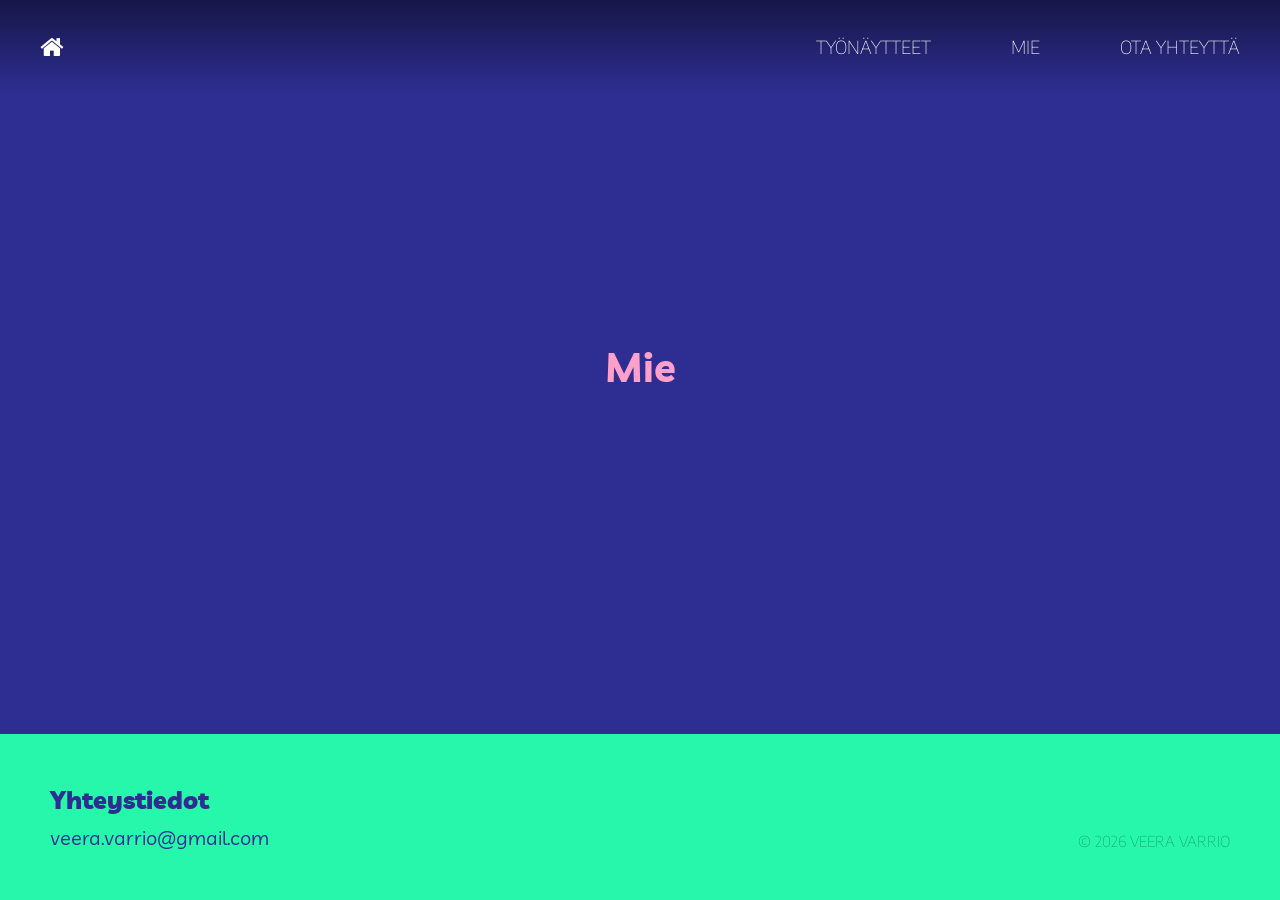
==== commit 4fdbe054: "tyonaytteet paivitettytyönäytteet ja footer päivitetty" ====
--- a/mie.html
+++ b/mie.html
@@ -1,4 +1,3 @@
-<<<<<<< HEAD
 <!DOCTYPE html>
 </html lang="fi">
 <head>
@@ -14,87 +13,34 @@
 
 
 <nav class="navbar">
-    
-    <!--tämä aina vasemmalla näkyvillä-->
     <a href="index.html" class="home">
         <i class="fa fa-home"></i>
     </a> 
-
    <div class="hamburger" onclick="toggleMenu()"> ☰ </div>
-
         <ul id="nav-menu">
             <li><a href="tyonaytteet.html">TYÖNÄYTTEET</a></li>
             <li><a href="mie.html">MIE</a></li>
             <li><a href="otayhteytta.html">OTA YHTEYTTÄ</a></li>
         </ul>
-
     </div>
-
 </nav>
 
 
 <body>
-
+<div class="page-wrapper">
+    
     <div class="content">
         <h1>Mie</h1>
-
     </div>
 
-
     <div class="footer">
-        <h1>Yhteystiedot</h1>
-        <p>veera.varrio@gmail.com</p>
+        <div class="footer-contact">
+            <h1>Yhteystiedot</h1>
+            <p>veera.varrio@gmail.com</p>
+        </div>
+        <div class="footer-c">&copy; 2026 VEERA VARRIO</div>
     </div>
 
+</div>
 </body>
-=======
-<!DOCTYPE html>
-</html lang="fi">
-<head>
-    <meta charset="UTF-8">
-    <meta name="viewport" content="width=device-width, initial-scale=1.0">
-    <title>Veera Varrio</title>
-    <link rel="stylesheet" href="style.css">
-    <link href="https://fonts.googleapis.com/css2?family=Encode+Sans:wght@100..900&family=Livvic:wght@100;300;400;700;900&display=swap" rel="stylesheet">
-    <script src="script.js"></script>
-    <link rel="stylesheet" href="https://cdnjs.cloudflare.com/ajax/libs/font-awesome/4.7.0/css/font-awesome.min.css">
-</head>
-
-
-
-<nav class="navbar">
-    
-    <!--tämä aina vasemmalla näkyvillä-->
-    <a href="index.html" class="home">
-        <i class="fa fa-home"></i>
-    </a> 
-
-   <div class="hamburger" onclick="toggleMenu()"> ☰ </div>
-
-        <ul id="nav-menu">
-            <li><a href="tyonaytteet.html">TYÖNÄYTTEET</a></li>
-            <li><a href="mie.html">MIE</a></li>
-            <li><a href="otayhteytta.html">OTA YHTEYTTÄ</a></li>
-        </ul>
-
-    </div>
-
-</nav>
-
-
-<body>
-
-    <div class="content">
-        <h1>Mie</h1>
-
-    </div>
-
-
-    <div class="footer">
-        <h1>Yhteystiedot</h1>
-        <p>veera.varrio@gmail.com</p>
-    </div>
-
-</body>
->>>>>>> 7bf1cca26c12798e79bb67b46951b2b0d3724769
 </html>
--- a/style.css
+++ b/style.css
@@ -1,23 +1,10 @@
-<<<<<<< HEAD
-/*
-COLORS
-blue: #2E2E92
-light pink: #FFA0CA
-turquoise: #27F7AB
-FONTS
-LIVVIC weight: thin 100, semibold 700, black 900
-ENCODEE SANS weight: thin 100, medium 500
-*/
-
 html, body {
     background-color: #2E2E92;
     margin: 0 auto;
     padding: 0;
     max-width: 2000px;
-    min-width: 300px;
     align-content: center;
 }
-
 
 /* NAVIGATION BAR */
 .navbar {
@@ -110,25 +97,7 @@
     }
 }
 
-
-
-/* HEADER IMG 
-.header{
-    min-height: 100svh;
-    width: 100%;
-    background-image: linear-gradient(rgba(0, 0, 0, 0.2), rgba(0, 0, 0, 0.5)), url("varriovisuals.png");
-    background-size: cover;
-    background-repeat: no-repeat;
-    background-position: center;
-    justify-content: center;
-    align-items: center;
-    display: flex;
-    text-align: center;
-    margin: 0;  
-}
-*/
-
-/* HEADER VID */
+/* HERO */
 .hero {
     position: relative;
     display: flex;
@@ -198,8 +167,15 @@
 */
 
 
+.page-wrapper {
+   display: flex;
+   flex-direction: column;
+   min-height: 100vh; 
+}
+
 /* CONTENT */
 .content {
+    flex: 1;
     width: 50%;
     max-width: 1080px;
     margin: auto;
@@ -451,9 +427,8 @@
     border-radius: 50px;
 }
 .contact-left textarea {
-    width: 400px;
     height: 140px;
-    padding: 15px 25px;
+    padding: 15px 0 0 25px;
     border-radius: 25px;
     border: none;
     outline: none;
@@ -501,562 +476,56 @@
 }
 
 
-
 /* FOOTER */
 .footer {
-    background-color: #27F7AB;
-    margin: 0;
-    bottom: 0;
+    box-sizing: border-box;
     width: 100%;
     max-width: 2000px;
+    padding: 50px;
+    display: flex;
+    justify-content: space-between;
+    background-color: #27F7AB;
+    align-items: flex-end;
+        min-width: 300px;
+}
+.footer-contact {
+    display: flex;
+    flex-direction: column;
+    color: #2E2E92;
 }
 .footer h1 {
-    padding: 30px 50px;
-    padding-bottom: 0px;
+    margin: 0 0 10px 0;
     font-size: 25px;
-    color: #2E2E92;
     font-family: "Livvic", sans-serif;
     font-weight: 900;
     font-style: normal;
 }
 .footer p {
-    padding: 30px 50px;
-    padding-top: 0px;
     margin: 0;
     font-size: 18px;
-    color: #2E2E92;
     font-family: 'Livvic', sans-serif;
     font-size: 20px;
     text-align: left;
-=======
-/*
-COLORS
-blue: #2E2E92
-light pink: #FFA0CA
-turquoise: #27F7AB
-FONTS
-LIVVIC weight: thin 100, semibold 700, black 900
-ENCODEE SANS weight: thin 100, medium 500
-*/
-
-html, body {
-    background-color: #2E2E92;
-    margin: 0 auto;
-    padding: 0;
-    max-width: 2000px;
-    min-width: 300px;
-    align-content: center;
-}
-
-
-/* NAVIGATION BAR */
-.navbar {
-    position: fixed;
-    width: 100%;
-    top: 0;
-    background: linear-gradient(rgba(0,0,0,0.5), rgba(0,0,0,0));
-    display: flex;
-    align-items: center;
-    max-width: 2000px;
-    z-index: 10;
-    font-family: 'Encode Sans', sans-serif;
+}
+.footer-c {
     font-size: 18px;
+    color: #18a06e;
+    font-family: 'Encode Sans', sans-serif;
     font-weight: 100;
     font-style: normal;
-}
-.home, li a {
-    color: white;
-    text-decoration: none;
-    padding: 30px 40px;
-}
-.home {
-    font-size: 25px;
-}
-ul li a:hover {
-    background-color: #27F7AB;
-    color: #2E2E92;
-}
-.home:hover {
-    color: #27F7AB;
-}
-ul {
-    list-style: none;
-    margin-left: auto;
-    display: flex;
-}
-.hamburger {
-    display: none;
-    font-size: 40px;
-    color: white;
-    margin-left: auto;
-    margin-right: 20px;
-    cursor: pointer;
-    transition: transform 0.3s ease;
-}
-.hamburger.active {
-    content: "✕";
-}
-/* NAV IN MOBILE */
-@media (max-width: 700px){
-    .hamburger {
-        display: block;
-    }
-    ul{
-        display: none;
+    font-size: 15px;
+    margin-bottom: 0;
+}
+@media screen and (max-width: 700px) {
+    .footer {
+        padding: 30px;
+    }
+}
+@media screen and (max-width: 500px) {
+    .footer {
         flex-direction: column;
-        width: 100%;
-        height: 100svh;
-        background: #27F7AB;
-        position: absolute;
-        top: 70px;
-        text-align: center;
-        align-content: center;
-        font-size: 25px;
-        padding-top: 80px;
-    }
-    .home {
-        font-size: 30px;
-    }
-    ul.show {
-        display: flex;
-    }
-    li {
-        margin: 10px;
-    }
-    li a {
-        color:#2E2E92;
-        text-decoration: none;
-        padding: 0;
-    }
-    ul li a:hover {
-        background-color: transparent;
-        color: #FFA0CA;
-    }
-    .hamburger:hover {
-        color: #27F7AB;
-    }
-    .home:hover {
-        color: #27F7AB;
-    }
-}
-
-
-
-/* HEADER IMG 
-.header{
-    min-height: 100svh;
-    width: 100%;
-    background-image: linear-gradient(rgba(0, 0, 0, 0.2), rgba(0, 0, 0, 0.5)), url("varriovisuals.png");
-    background-size: cover;
-    background-repeat: no-repeat;
-    background-position: center;
-    justify-content: center;
-    align-items: center;
-    display: flex;
-    text-align: center;
-    margin: 0;  
-}
-*/
-
-/* HEADER VID */
-.hero {
-    position: relative;
-    display: flex;
-    height: 100svh;
-    width: 100%;
-    overflow: hidden;
-}
-.hero-video {
-    position: absolute;
-    top: 0;
-    width: 100%;
-    height: 100%;
-    object-fit: cover;
-    z-index: 0;
-}
-.hero-overlay {
-    position: absolute;
-    inset: 0;
-    background: linear-gradient(rgba(0,0,0,0.8), rgba(0,0,0,0));
-    z-index: 1;
-}
-
-/* ARROW N SCROLL */
-#scroll-down {
-    position: fixed;
-    bottom: 20px;
-    left: 50%;
-    transform: translateX(-50%);
-    animation: bounce 1.5s infinite;
-    transition: bottom 0.4s ease, opacity 0.4s ease;
-}
-/* ARROW */
-#scroll-down::before {
-    content: "";
-    display: block;
-    width: 50px;
-    height: 50px;
-    border-left: 5px solid rgba(39, 247, 171, 0.5);
-    border-bottom: 5px solid rgba(39, 247, 171, 0.5);
-    transform: rotate(-45deg);
-    margin: 50px;
-}
-/* BOUNCE ANIMATION */
-@keyframes bounce {
-    0%, 20%, 50%, 80%, 100% {
-        transform: translate(-50%, 0);
-    }
-    40% {
-        transform: translate(-50%, 8px);
-    }
-    60% {
-        transform: translate(-50%, 4px);
-    }
-}
-
-/* HEADER IN MOBILE - vai onko parempi että on full screen ???
-@media (max-width: 1200px) {
-    .hero-video {
-    height: 85%;
-    }
-} 
-@media (max-width: 700px) {
-    .hero-video {
-    height: 70%;
-    }
-}
-*/
-
-
-/* CONTENT */
-.content {
-    width: 50%;
-    max-width: 1080px;
-    margin: auto;
-    padding-top: 80px;
-    padding-bottom: 80px;
-    font-size: 20px;
-    text-align: center;
-    align-content: center;
-    color: #FFA0CA;
-}
-.content h1 {
-    font-size: 40px;
-    color: FFA0CA;
-    font-family: 'Livvic', sans-serif;
-    font-weight: 700;
-}
-.content h2 {
-    font-size: 20px;
-    color: FFA0CA;
-    font-family: 'Encode Sans', sans-serif;
-    font-weight: 100;
-    font-style: normal;
-    word-spacing: 100%;
-    padding: 10px;
-}
-.content p {
-    font-size: 16px;
-    color: white;
-    padding: 30px;
-    font-family: 'Encode Sans', sans-serif;
-    font-weight: 100;
-    font-style: normal;
-    padding: 2px;
-    margin: 0;
-}
-.content img {
-    max-width: 80%;
-} 
-/* CONTENT IN MOBILE */
-@media screen and (max-width: 1200px) {
-    .content {
-        width: 70%;
-    }
-    .content img{
-      min-width: 80%;
-    }
-}
-@media screen and (max-width: 700px) {
-    .content {
-        width: 80%;
-    }
-    .content img{
-      min-width: 100%;
-    }
-}
-
-/* MIE */
-/*
-.content-mie {
-    height: 50vh;
-    display: flex;
-    align-items: center;
-    justify-content: space-evenly;
-}
-.about-left {
-    display: flex;
-    flex-direction: column;
-    align-items: start;
-    gap: 20px;
-}
-.about-right {
-    display: flex;
-    flex-direction: column;
-    align-items: start;
-    gap: 20px;
-}
-.icons {
+        align-items: flex-start;
+        gap: 20px;
+    }
     
-}
-*/
-
-/* PORTFOLIO */
-.project {
-    position: relative;
-    overflow: hidden;
-    width: 100%;
-    display: block;
-    gap: 20px;
-}
-.project video, .project img {
-     width: 100%;
-     height: auto;
-     object-fit: contain;
-     display: block;
-     transition: transform 0.5s ease;
-}
-.project::after {
-    content:"";
-    position: absolute;
-    inset: 0;
-    background: linear-gradient(rgba(0,0,0,0.1),rgba(0,0,0,0.6));
-    transition: opacity 0.5s ease;
-}
-.project-info {
-    position: absolute;
-    bottom: 20px;
-    left: 20px;
-    z-index: 2;
-    transition: all 0.5s ease;
-    color:#ffffff;
-    font-family: 'Encode Sans', sans-serif;
-    font-size: 15px;
-    font-weight: 100;
-    font-style: normal;
-}
-
-/* DESKARISSA */
-@media (hover: hover) and (pointer: fine) {
-.project:hover video, .project:hover img {
-    transform: scale(1.05)
-}
-}
-.project:hover .project-info {
-    transform: translateY(0);
-    opacity: 0;
-}
-.project:hover .play-icon {
-    opacity: 0;
-    transform: translate(-50%, -50%) scale(0.8);
-}
-.project:hover::after {
-    opacity: 0;
-}
-
-/* MOBIILISSA */
-.project.active video, .project.active img {
-    transform: scale(1.05);
-}
-.project.active .play-icon {
-    opacity: 0;
-    transform: translate(-50%, -50%) scale(0.8);
-}
-.project.active .project-info {
-    opacity: 0;
-    transform: translateY(20px);
-}
-.project.active::after {
-    opacity: 0;
-}
-
-
-/* PLAY-ICON FOR VIDEOS */
-.play-icon {
-    position: absolute;
-    top: 50%;
-    left: 50%;
-    transform: translate(-50%, -50%);
-    font-size: 50px;
-    color:#ffffff;
-    z-index: 3;
-    opacity: 0.5;
-    transition: opacity 0.5s ease, transform 0.5s ease;
-    animation: pulse 1s infinite;
-}
-@keyframes pulse {
-    0%{ transform:translate(-50%, -50%) scale(1); }
-    50%{ transform:translate(-50%, -50%) scale(1.1); }
-    100%{ transform:translate(-50%, -50%) scale(1); }
-}
-
-
-/* COLUMNS */
-.row {
-    display: flex;
-    flex-wrap: wrap;
-    align-items: flex-start;
-}
-.column {
-    flex: 25%;
-    max-width: 25%;
-}
-.column img, video {
-    vertical-align: middle;
-    width: 100%;
-} 
-
-/* RESPONSIVE COLUMNS */
-@media screen and (max-width: 1300px) {
-    .project-info {
-         font-size: 12px;
-    }
-} 
-@media screen and (max-width: 1000px) {
-    .column {
-         flex: 50%;
-         max-width: 50%;
-    }
-    .row {
-        flex: none;
-    }
-    .project-info {
-        font-size: 15px;
-   }
-}
-@media screen and (max-width: 600px) {
-    .column {
-        flex: 100%;
-        max-width: 100%;
-    }  
-}
-
-
-/* CONTACT FORM */
-.contact-container {
-    height: 50vh;
-    display: flex;
-    align-items: center;
-    justify-content: space-evenly;
-}
-.contact-left {
-    display: flex;
-    flex-direction: column;
-    align-items: start;
-    gap: 20px;
-}
-.contact-left-title h2 {
-    margin-bottom: 20px;
-}
-.contact-left-title hr {
-    border: none;
-    width: 200px;
-    height: 5px;
-    background-color:#27F7AB;
-    border-radius: 4px;
-    margin-bottom: 20px;
-}
-.contact-inputs {
-    width: 400px;
-    height: 50px;
-    border: none;
-    outline: none;
-    padding-left: 25px;
-
-    font-family: 'Encode Sans', sans-serif;
-    font-weight: 500;
-    font-style: normal;
-    font-size: 16px;
-    color:#2E2E92;
-    border-radius: 50px;
-}
-.contact-left textarea {
-    width: 400px;
-    height: 140px;
-    padding: 15px 25px;
-    border-radius: 25px;
-    border: none;
-    outline: none;
-
-    font-family: 'Encode Sans', sans-serif;
-    font-weight: 500;
-    font-style: normal;
-    font-size: 16px;
-    color:#2E2E92;
-}
-.contact-inputs:focus {
-    border: 2px solid #27F7AB;
-}
-.contact-inputs::placeholder {
-    color:rgb(128, 128, 128);
-}
-.contact-left button {
-    display: flex;
-    align-items: center;
-    padding: 15px 30px;
-    background: #FFA0CA;
-    cursor: pointer;
-    border: none; 
-
-    font-family: 'Encode Sans', sans-serif;
-    font-weight: 500;
-    font-style: normal;
-    font-size: 16px;
-    color:#2E2E92;
-    border-radius: 50px; 
-}
-/* ADD ARROW ICON 
-.contact-left button img {
-    height: 15px;
-}
-*/
-.contact-left button:hover {
-    transform: scale(1.1);
-}
-/* MOBIILISSA */
-@media (max-width: 500px) {
-    .contact-inputs {
-        width: 80vw;
-    }
-}
-
-
-
-/* FOOTER */
-.footer {
-    background-color: #27F7AB;
-    margin: 0;
-    bottom: 0;
-    width: 100%;
-    max-width: 2000px;
-}
-.footer h1 {
-    padding: 30px 50px;
-    padding-bottom: 0px;
-    font-size: 25px;
-    color: #2E2E92;
-    font-family: "Livvic", sans-serif;
-    font-weight: 900;
-    font-style: normal;
-}
-.footer p {
-    padding: 30px 50px;
-    padding-top: 0px;
-    margin: 0;
-    font-size: 18px;
-    color: #2E2E92;
-    font-family: 'Livvic', sans-serif;
-    font-size: 20px;
-    text-align: left;
->>>>>>> 7bf1cca26c12798e79bb67b46951b2b0d3724769
 }
